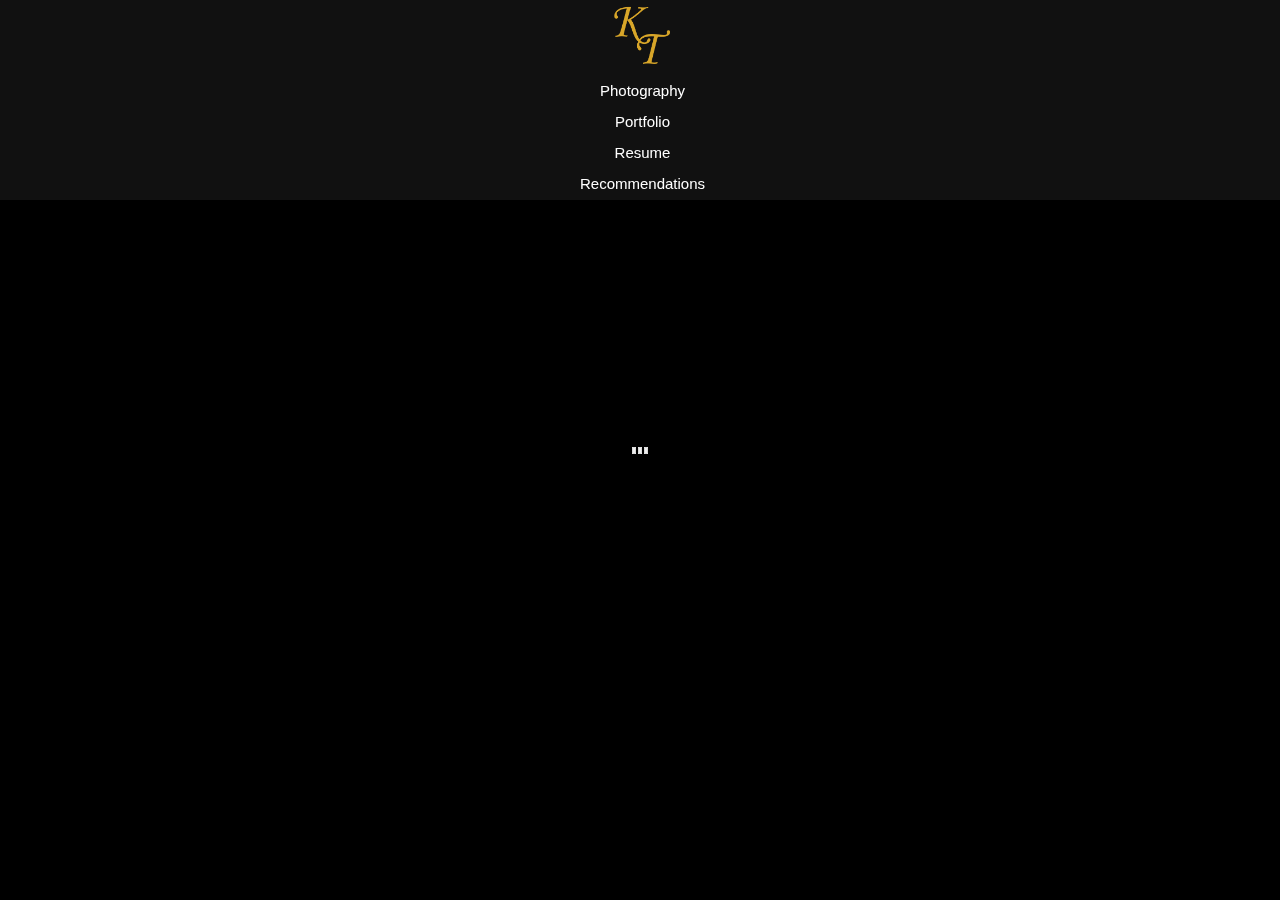
==== index.html @ 70810374 "worked on header in mobile view" ====
<!DOCTYPE html>
<!--[if lt IE 7]>      <html class="no-js lt-ie9 lt-ie8 lt-ie7"> <![endif]-->
<!--[if IE 7]>         <html class="no-js lt-ie9 lt-ie8"> <![endif]-->
<!--[if IE 8]>         <html class="no-js lt-ie9"> <![endif]-->
<!--[if gt IE 8]><!--> 
<html class="no-js"> <!--<![endif]-->
  <head>
    <meta charset="utf-8">
    <meta http-equiv="X-UA-Compatible" content="IE=edge,chrome=1">
    <title>Katherine Trammell - Web Design</title>
    <meta name="description" content="">
    <meta name="viewport" content="width=device-width, initial-scale=1.0, maximum-scale=1.0" />

    <link rel="stylesheet" href="css/reset.css">
    <link rel="stylesheet" href="//maxcdn.bootstrapcdn.com/font-awesome/4.3.0/css/font-awesome.min.css">
    <link rel="stylesheet" href="css/main.css">
    <script src="js/vendor/modernizr-2.7.1.min.js"></script>
    <style type="text/css">
    body {
    font-family: 'Open Sans', sans-serif;
    }
    </style>
  </head>
  <body class="loading">
    <!--[if lt IE 7]>
        <p class="chromeframe">You are using an <strong>outdated</strong> browser. Please <a href="http://browsehappy.com/">upgrade your browser</a> or <a href="http://www.google.com/chromeframe/?redirect=true">activate Google Chrome Frame</a> to improve your experience.</p>
    <![endif]-->
        
<!--     <div id="preload">
      <img src="img/rencen-reduced.jpg">
      <img src="img/rencen.jpg">
      <img src="img/fall.jpg">
      <img src="img/fall-reduced.jpg">
      <img src="img/tiy2.jpg">
      <img src="img/sunset2.jpg">
      <img src="img/sunset-reduced.jpg">
    </div> -->
        
    <header id="fixedElement">
      <div class="logo">
        <div class="logoImg">
        </div>
      </div>
      <nav>
        <ul class="nav-bar">
          <li><a href="#photography">Photography</a></li>
          <li><a href="#portfolio">Portfolio</a></li>
          <li><a href="#resume">Resume</a></li>
          <li><a href="#recommendations">Recommendations</a></li>
        </ul>
      </nav>
    </header>

    <section class="spacer"></section>

    <main>
      <section id="tiy" class="homeSlide">
        <div class="wrapper">
          <div class="hsContainer headshot">
<!--             <div class="headshotImg"
              data-100-top="opacity: 1"
              data-top="opacity: 0"
            > -->
            </div>
            <div class="hsContent"
              data-60-top="opacity: 1"
              data-top="opacity: 0">
              <h2>
                  Slide 1
              </h2>
            </div>
          </div>
        </div>
      </section>

      <section id="infoSlide-1" class="homeSlide">
        <div class="wrapper">
          <div class="hsContainer">
            <div class="hsContent">
              <h2>Info Slide 1</h2>
            </div>
          </div>
        </div>
      </section>
        
      <section id="slide-2" class="homeSlide">
        <div class="wrapper">
          <div class="hsContainer">
            <div class="hsContent">
              <h2>Slide 2</h2>
            </div>
          </div>
        </div>
      </section>

      <section id="infoSlide-2" class="homeSlide">
        <div class="wrapper">
          <div class="hsContainer">
            <div class="hsContent">
              <h2>Info Slide 2</h2>
            </div>
          </div>
        </div>
      </section>
        
      <section id="slide-3" class="homeSlide">
        <div class="wrapper">
          <div class="hsContainer">
            <div class="hsContent">
              <h2>Slide 3</h2>
            </div>
          </div>
        </div>
      </section>

      <section id="infoSlide-3" class="homeSlide">
        <div class="wrapper">
          <div class="hsContainer">
            <div class="hsContent">
              <h2>Info Slide 3</h2>
            </div>
          </div>
        </div>
      </section>
      
      <section id="slide-4" class="homeSlide">
        <div class="wrapper">
          <div class="hsContainer">
            <div class="hsContent">
              <h2>Contact Me</h2>
              <ul>
                <li><i class="fa fa-linkedin"></i> Ktrammell</li>
                <li><i class="fa fa-github"></i> Ktrammell95</li>
                <li><i class="fa fa-twitter"></i> Ktrammell95</li>
                <li><i class="fa fa-medium"></i> Ktrammell95</li>
                <li><i class="fa fa-envelope-o"></i> Ktrammell@gmail.com</li>
                <li><i class="fa fa-phone"></i> (727) 888-4081</li>
              </ul>
            </div>
          </div>
        </div>
      </section>
        
    </main>

    <script src="//ajax.googleapis.com/ajax/libs/jquery/1.9.1/jquery.min.js"></script>
    <script>window.jQuery || document.write('<script src="js/vendor/jquery-1.9.1.min.js"><\/script>')</script>
    <script src="js/imagesloaded.js"></script>
    <script src="js/skrollr.js"></script>
    <script src="js/main.js"></script>

  </body>
</html>
---- css/main.css ----
/*font-family: 'Raleway', sans-serif;
*/
/* ==========================================================================
   Base styles: opinionated defaults
   ========================================================================== */

html,
button,
input,
select,
textarea {
    color: #222;
}

body {
    font-size: 1em;
    line-height: 1.4;
    font-family: 'Raleway', sans-serif;
}

/*
 * Remove text-shadow in selection highlight: h5bp.com/i
 * These selection rule sets have to be separate.
 * Customize the background color to match your design.
 */

::-moz-selection {
  background: #b3d4fc;
  text-shadow: none;
}

::selection {
  background: #b3d4fc;
  text-shadow: none;
}

/*
 * A better looking default horizontal rule
 */

hr {
  display: block;
  height: 1px;
  border: 0;
  border-top: 1px solid #ccc;
  margin: 1em 0;
  padding: 0;
}

/*
 * Remove the gap between images and the bottom of their containers: h5bp.com/i/440
 */

img {
  vertical-align: middle;
}

/*
 * Remove default fieldset styles.
 */

fieldset {
  border: 0;
  margin: 0;
  padding: 0;
}

/*
 * Allow only vertical resizing of textareas.
 */

textarea {
  resize: vertical;
}

/* ==========================================================================
   Chrome Frame prompt
   ========================================================================== */

.chromeframe {
  margin: 0.2em 0;
  background: #ccc;
  color: #000;
  padding: 0.2em 0;
}

/* ==========================================================================
   Parallax Scroll
   ========================================================================== */
body, html {
  height: 100%;
  min-height: 100%;
  background-color: #000000;
}
body {
  font-size: 0.75em;
}
.no-js {
  padding-top: 106px;
}
h2 {
  margin-top: 0;
}

.loading {
  background: url('../img/ico_loading.gif') no-repeat center center;
}
section {
  min-width: 320px;
  height:100%;
  opacity: 0;
}
ul{
  padding: 0;
}

a{
  color: #FFF;
  text-decoration: none;
}

.loaded section,
.no-js section {
  opacity: 1;
  -webkit-transition: opacity 300ms ease-out;
  -moz-transition: opacity 300ms ease-out;
  transition: opacity 300ms ease-out;
}
main {
  overflow-x: hidden;
}
#preload {
  width: 1px;
  height: 1px;
  overflow: hidden;
  position: absolute;
  top: 0;
  left: 0;
}
.wrapper {
  background-position: center center;
  background-repeat: no-repeat;
  background-attachment: fixed;
  background-size: cover;
  height: 100%;
  width: 100%;
}

.hsContainer {
  width: 100%;
  height: 100%;
  overflow: hidden;
  position: relative;
}

.hsContent {
  max-width: 90%;
  position: absolute;
  left: 5%;
  top: 50%;
}
  .hsContent h2  {
    color: #fff8de;
    background-color: rgba(0,0,0,0.5);
    padding: 10px 5px;
    font-size: 35px;
    line-height: 38px;
    margin-bottom: 12px;
  }
  .hsContent p {
    width: 100%;
    color: #b2b2b2;
  }
  .hsContent a {
    color: #b2b2b2;
    text-decoration: none;
  }

.fa {
  font-size: 36px;
}

/* ========================== Header =========================== */

header {
  width: 100%;
  height: 200px;
}

#fixedElement {
  position: fixed;
  top: 0;
  left: 0;
  width: 100%;
  text-align: center;
  background-color: rgba(34,34,34,0.5);
  color: rgba(255,255,255, 1);
  z-index: 3;
}

#fixedElement ul li {
  padding: 5px 0 5px 5px;
  font-size: 1.25em;
}

.logo {
  width: 100%;
}

.logoImg {
    width: 100%;
    height: 75px;
}

.logo .logoImg { 
  background: url('../img/KT.png') no-repeat;
  background-position: center center;
  background-size: 60px auto;
}

ul.nav-bar li:hover { 
  background: rgba(7, 209, 209, .5);  
}

ul.nav-bar li:hover ul { 
  display: block;  
}

.spacer {
  height: 200px;
  width: 100%;
}
/* ========================== Slide 1 =========================== */

#tiy .wrapper {
  background-image:url('../img/tiy-reduced.jpg');
  /*background: tan;*/
}

#tiy .hsContent {
  background: rgba(34,34,34,0.8);
  left: 3%;
  top: 35%;
}
#tiy h2 {
  background: none;
  padding-left: 0;
  padding-right: 0;
  font-size: 2em;
}

/* ========================== Info Slide 1 =========================== */

#infoSlide-1 .wrapper {
  background-color: rgba(34,34,34,0.5);
}
#infoSlide-1 .hsContent {
  bottom: 200px;
  top: auto;
  
}

/* ========================== Slide 2 =========================== */
#slide-2 .wrapper {
  background-image:url('../img/sunset-reduced.jpg');
  /*background: red;*/
}
#slide-2 .hsContent {
  /*margin-left: -450px;*/
  bottom: 200px;
  top: auto;
}
#slide-2 h2 {
  background: none;
  padding-left: 0;
  padding-right: 0;
}
/* ========================== Info Slide 2 =========================== */

#infoSlide-2 .wrapper {
  background-color: rgba(34,34,34,0.5);
}
#infoSlide-2 .hsContent {
  bottom: 200px;
  top: auto;
}

/* ========================== Slide 3 =========================== */
#slide-3 .wrapper {
  background-image:url('../img/fall-reduced.jpg');
  /*background: lightblue;*/
}
#slide-3 .hsContent {
  /*margin-left: -239px;*/
}
#slide-3 h2 {
  background: none;
  padding-left: 0;
  padding-right: 0;
}
/* ========================== Info Slide 3 =========================== */

#infoSlide-3 .wrapper {
  background-color: rgba(34,34,34,0.5);
}
#infoSlide-3 .hsContent {
  bottom: 200px;
  top: auto;
}

/* ========================== Slide 4 =========================== */
#slide-4 .wrapper {
  background-image:url('../img/rencen-reduced.jpg');
  /*background: pink;*/
}
#slide-4 .hsContent {
  /*margin-left: -450px;*/
  background: grey;
  /*left: 10%;*/
}

#slide-4 h2 {
  background: none;
  padding-left: 0;
  padding-right: 0;
}

#slide-4 ul li {
  padding-left: 0;
  padding-right: 0;
  list-style: none;
  color: #fff8de;
}

/* ==========================================================================
   Helper classes
   ========================================================================== */

/*
 * Image replacement
 */

.ir {
  background-color: transparent;
  border: 0;
  overflow: hidden;
  /* IE 6/7 fallback */
  *text-indent: -9999px;
}

.ir:before {
  content: "";
  display: block;
  width: 0;
  height: 150%;
}

/*
 * Hide from both screenreaders and browsers: h5bp.com/u
 */

.hidden {
  display: none !important;
  visibility: hidden;
}

/*
 * Hide only visually, but have it available for screenreaders: h5bp.com/v
 */

.visuallyhidden {
  border: 0;
  clip: rect(0 0 0 0);
  height: 1px;
  margin: -1px;
  overflow: hidden;
  padding: 0;
  position: absolute;
  width: 1px;
}

/*
 * Extends the .visuallyhidden class to allow the element to be focusable
 * when navigated to via the keyboard: h5bp.com/p
 */

.visuallyhidden.focusable:active,
.visuallyhidden.focusable:focus {
  clip: auto;
  height: auto;
  margin: 0;
  overflow: visible;
  position: static;
  width: auto;
}

/*
 * Hide visually and from screenreaders, but maintain layout
 */

.invisible {
  visibility: hidden;
}

/*
 * Clearfix: contain floats
 *
 * For modern browsers
 * 1. The space content is one way to avoid an Opera bug when the
 *    `contenteditable` attribute is included anywhere else in the document.
 *    Otherwise it causes space to appear at the top and bottom of elements
 *    that receive the `clearfix` class.
 * 2. The use of `table` rather than `block` is only necessary if using
 *    `:before` to contain the top-margins of child elements.
 */

.clearfix:before,
.clearfix:after {
  content: " "; /* 1 */
  display: table; /* 2 */
}

.clearfix:after {
    clear: both;
}

/*
 * For IE 6/7 only
 * Include this rule to trigger hasLayout and contain floats.
 */

.clearfix {
  *zoom: 1;
}



/* ========================== Header =========================== */



@media only screen and (min-width: 790px) {
    
  #detroit .wrapper {
  background-image:url('../img/rencen.jpg')
  }
  #slide-2 .wrapper {
  background-image:url('../img/fall.jpg')
  }
  #slide-4 .wrapper {
  background-image:url('../img/sunset2.jpg')
  }
}

@media print,
       (-o-min-device-pixel-ratio: 5/4),
       (-webkit-min-device-pixel-ratio: 1.25),
       (min-resolution: 120dpi) {
    /* Style adjustments for high resolution devices */
}

/* ==========================================================================
   Print styles.
   Inlined to avoid required HTTP connection: h5bp.com/r
   ========================================================================== */

@media print {
    * {
        background: transparent !important;
        color: #000 !important; /* Black prints faster: h5bp.com/s */
        box-shadow: none !important;
        text-shadow: none !important;
    }

    a,
    a:visited {
        text-decoration: underline;
    }

    a[href]:after {
        content: " (" attr(href) ")";
    }

    abbr[title]:after {
        content: " (" attr(title) ")";
    }

    /*
     * Don't show links for images, or javascript/internal links
     */

    .ir a:after,
    a[href^="javascript:"]:after,
    a[href^="#"]:after {
        content: "";
    }

    pre,
    blockquote {
        border: 1px solid #999;
        page-break-inside: avoid;
    }

    thead {
        display: table-header-group; /* h5bp.com/t */
    }

    tr,
    img {
        page-break-inside: avoid;
    }

    img {
        max-width: 100% !important;
    }

    @page {
        margin: 0.5cm;
    }

    p,
    h2,
    h3 {
        orphans: 3;
        widows: 3;
    }

    h2,
    h3 {
        page-break-after: avoid;
    }
}
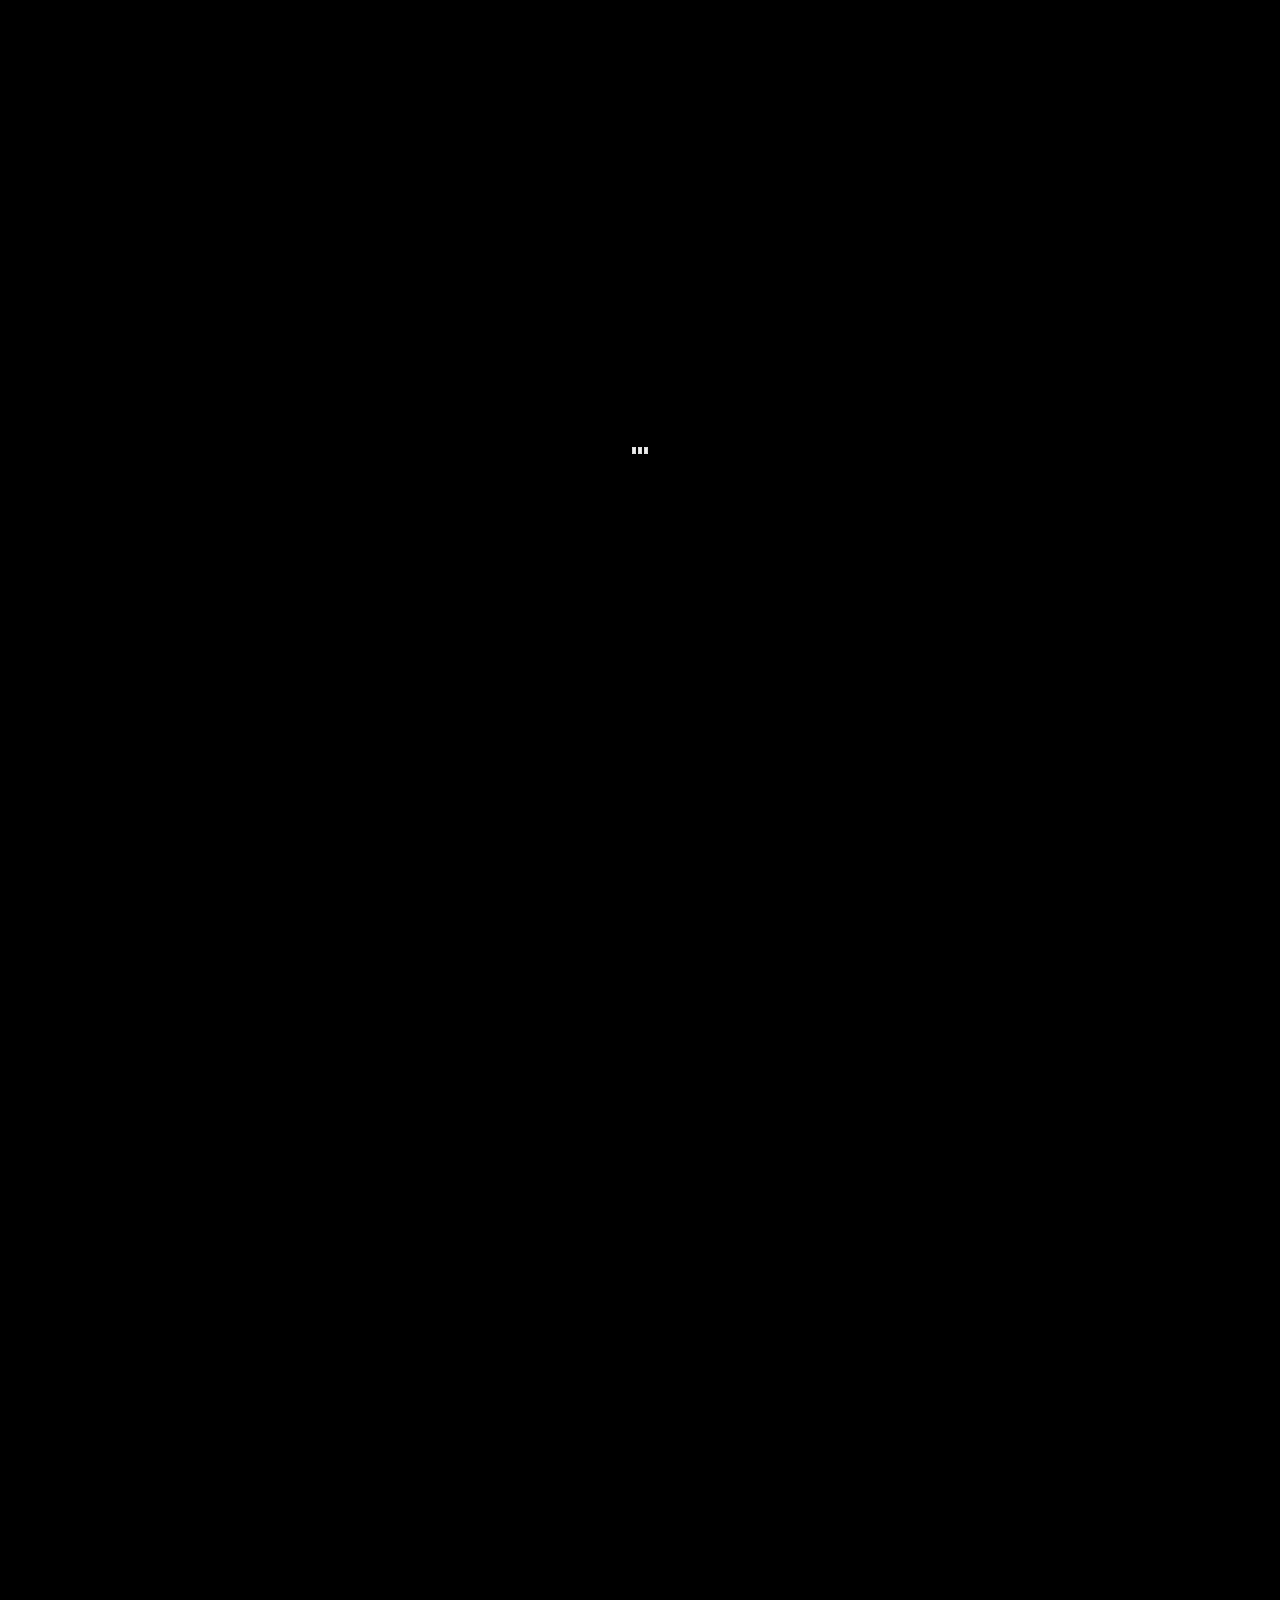
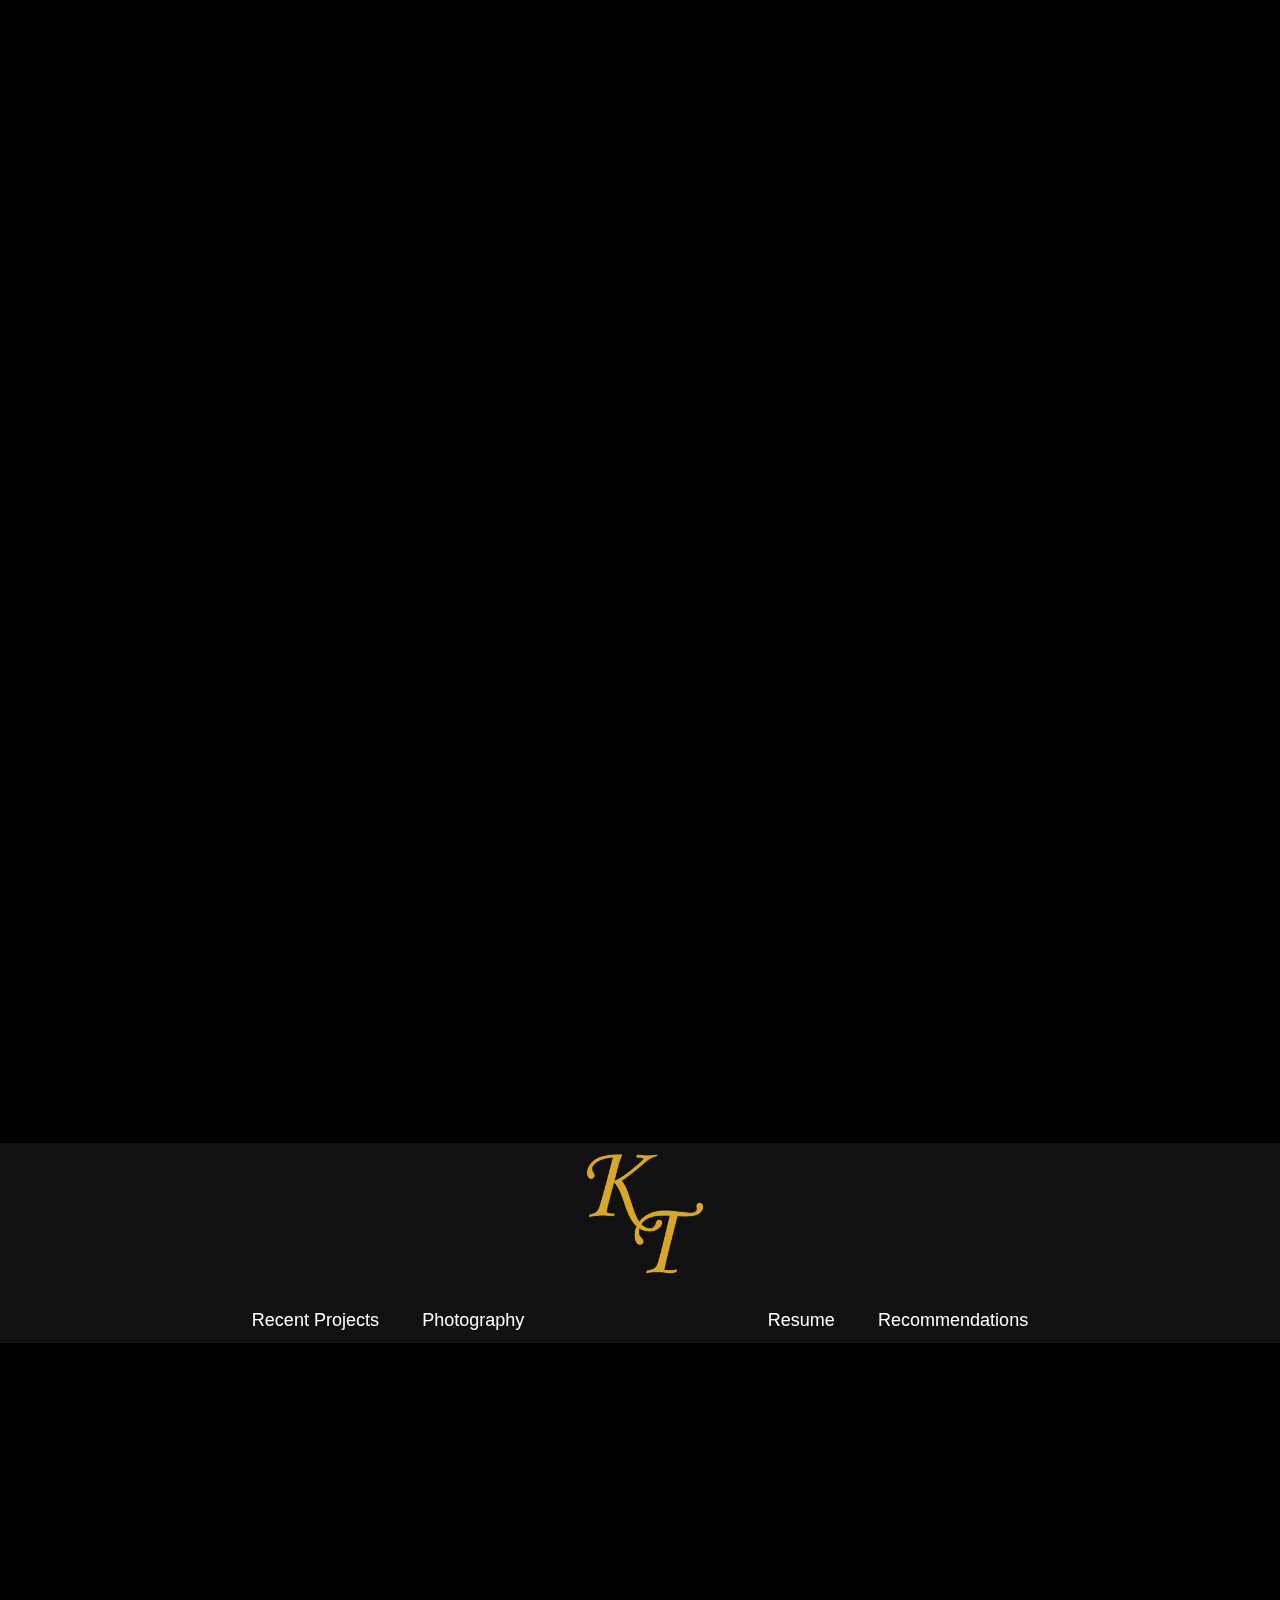
==== commit aa4059a3: "working on mobile view and portfolio section" ====
--- a/index.html
+++ b/index.html
@@ -43,10 +43,10 @@
       </div>
       <nav>
         <ul class="nav-bar">
-          <li><a href="#photography">Photography</a></li>
-          <li><a href="#portfolio">Portfolio</a></li>
-          <li><a href="#resume">Resume</a></li>
-          <li><a href="#recommendations">Recommendations</a></li>
+          <li><a href="#projects" class="link1">Recent Projects</a></li>
+          <li><a href="#photography" class="link2">Photography</a></li>
+          <li><a href="#resume" class="link3">Resume</a></li>
+          <li><a href="#recommendations" class="link4">Recommendations</a></li>
         </ul>
       </nav>
     </header>
@@ -55,21 +55,66 @@
 
     <main>
       <section id="tiy" class="homeSlide">
+        <a name="projects"></a>
+        <h2>
+            Recent Projects
+        </h2>
         <div class="wrapper">
-          <div class="hsContainer headshot">
-<!--             <div class="headshotImg"
-              data-100-top="opacity: 1"
-              data-top="opacity: 0"
-            > -->
-            </div>
-            <div class="hsContent"
-              data-60-top="opacity: 1"
-              data-top="opacity: 0">
-              <h2>
-                  Slide 1
-              </h2>
-            </div>
-          </div>
+          <article class="project">
+            <h3>
+              <a href="http://tiy-final-app.herokuapp.com/">Brewery Bee</a>
+            </h3>
+            <img src="img/brewerybee.png" alt="Brewery Bee" />
+            <p>Brewery Bee was my final project at The Iron Yard. The idea behind Brewery Bee was to create an application that would help beer enthusiasts to find information on the beers they never knew existed, would love to try, and the beers they already love.</p>
+            <p>HTML · LESS · Javascript · Backbone · React · Firebase · BreweryDB API</p>
+            <a href="http://ktrammell95.github.io/GitHub-Assignment/">Demo Day Presentation</a>
+          </article>
+
+          <article class="project">
+            <h3>
+              <a href="http://ktrammell95.github.io/GitHub-Assignment/">Github</a>
+            </h3>
+            <img src="img/github.png" alt="Github" />
+            <p>This is an example from one of the homework assignments from The Iron Yard. In this assignment, we were asked to recreate the Github repository page.</p>
+            <p>HTML · LESS · Javascript · Handlebars · Github API</p>
+          </article>
+
+          <article class="project">
+            <h3>
+              <a href="http://ktrammell95.github.io/tiy-assignment-4/">Surf & Paddle</a>
+            </h3>
+            <img src="img/surfpaddle.png" alt="Surf&Paddle" />
+            <p>This is an example from one of the homework assignments from The Iron Yard. In this assignment, we were tasked with creating an HTML page simply from an image file.</p>
+            <a href="http://ktrammell95.github.io/GitHub-Assignment/">View the original document</a>
+            <p>HTML · LESS</p>
+          </article>
+          <article class="project">
+            <h3>
+              <a href="http://ktrammell95.github.io/tiy-assignment-4/">Etsy</a>
+            </h3>
+            <img src="img/etsy.png" alt="Etsy" />
+            <p>This is an example from one of the homework assignments from The Iron Yard. In this assignment, we were asked to recreate the Etsy search results page with a working search box.</p>
+            <a href="http://ktrammell95.github.io/tiy-assignment-10/">View the original document</a>
+            <p>HTML · LESS · Javascript · Underscore · Etsy API</p>
+          </article>
+          <article class="project">
+            <h3>
+              <a href="http://ktrammell95.github.io/tiy-assignment-16/">Sliders</a>
+            </h3>
+            <img src="img/slider.png" alt="Sliders" />
+            <p>This is an example from one of the homework assignments from The Iron Yard. In this assignment, we were asked to build an accordion style display using JSON data loaded from an Ajax request.</p>
+            <a href="http://ktrammell95.github.io/tiy-assignment-10/">View the original document</a>
+            <p>HTML · LESS · Javscript · AJAX · JSON</p>
+          </article>
+          <article class="project">
+            <h3>
+              <a href="http://ktrammell95.github.io/tiy-assignment-14/">Photo Album</a>
+            </h3>
+            <img src="img/photoalbum.png" alt="Photo album" />
+            <p>This is an example from one of the homework assignments from The Iron Yard. In this assignment, we were asked to create a photo gallery application which would allow the user to view their albums, as well as the individual photos contained within, as a single page application (SPA).</p>
+            <a href="http://ktrammell95.github.io/tiy-assignment-14/">View the original document</a>
+            <p>HTML · LESS · Javscript · AJAX · JSON</p>
+          </article>
         </div>
       </section>
 
--- a/css/main.css
+++ b/css/main.css
@@ -100,6 +100,13 @@
 }
 h2 {
   margin-top: 0;
+}
+h3 {
+  font-family: 'Quicksand', sans-serif;
+  font-size: 1.4em;
+  font-weight: 700;
+  margin: 0 0 0.3em 0;
+  text-align: center;
 }
 
 .loading {
@@ -198,10 +205,37 @@
   z-index: 3;
 }
 
+#fixedElement nav {}
+  @media only screen and (min-width : 768px) {
+/*    #fixedElement {
+      background-color: pink;
+    }*/
+
+    #fixedElement nav {
+      margin-top: 15px;
+    }
+  }
+
 #fixedElement ul li {
   padding: 5px 0 5px 5px;
   font-size: 1.25em;
 }
+
+  @media only screen and (min-width : 768px) {
+
+    #fixedElement ul li {
+      display: inline;
+      padding: 0 20px 0 20px;
+      font-size: 1.5em;
+    }
+
+    #fixedElement .link2{
+      padding-right: 100px;
+    }
+    #fixedElement .link3{
+      padding-left: 100px;
+    }
+  }
 
 .logo {
   width: 100%;
@@ -218,6 +252,19 @@
   background-size: 60px auto;
 }
 
+  @media only screen and (min-width : 768px) {
+    .logoImg {
+      width: 100%;
+      height: 150px;
+    }
+    .logo .logoImg { 
+      /*background: url('../img/KTlogo-nobee.png') no-repeat;*/
+      background-position: center center;
+      background-size: 125px auto;
+    }
+
+  }
+
 ul.nav-bar li:hover { 
   background: rgba(7, 209, 209, .5);  
 }
@@ -232,22 +279,78 @@
 }
 /* ========================== Slide 1 =========================== */
 
+#tiy {
+  margin-top: 10px ;
+}
 #tiy .wrapper {
   background-image:url('../img/tiy-reduced.jpg');
-  /*background: tan;*/
-}
-
-#tiy .hsContent {
-  background: rgba(34,34,34,0.8);
-  left: 3%;
-  top: 35%;
-}
-#tiy h2 {
-  background: none;
-  padding-left: 0;
-  padding-right: 0;
-  font-size: 2em;
-}
+}
+
+#tiy article.h3 {
+  text-shadow: 1px 1px 2px #009D92;
+  /*background: black;*/
+}
+
+#tiy article.project {
+  float: none;
+  margin: 5px auto;
+  padding: 2%;
+  width: 80%
+}
+
+#tiy article:hover {
+  opacity: 1;
+}
+
+#tiy article:nth-child(4n) {
+  clear: both;
+}
+  @media only screen and (min-width : 480px) {
+    #tiy article:nth-child(n) {
+      clear: both;
+    }
+  }
+
+
+#tiy article img {
+  border-radius: 50%;
+  box-shadow: 0px 0px 5px #000;
+  display: block;
+  margin: 1em auto;
+  width: 100%;
+}
+#tiy article img:hover {
+  -webkit-transform: rotate(-5deg);
+  -moz-transform: rotate(-5deg);
+  transform: rotate(-5deg);
+
+  -webkit-transform-origin: 50% 0;
+  -moz-transform-origin: 50% 0;
+  transform-origin: 50% 0;
+}
+  @media only screen and (min-width : 480px) {
+    #tiy article.project {
+      background-color: white;
+      float: left;
+      min-height: 250px;
+      margin: 1%;
+      opacity: 0.8;
+      padding: 2%;
+      width: 43%;
+    }
+  }
+  @media only screen and (min-width : 768px) {
+    #tiy article.project {
+      background-color: white;
+      float: left;
+      min-height: 250px;
+      margin: 1%;
+      opacity: 0.8;
+      padding: 2%;
+      width: 27.33%;
+    }
+  }
+
 
 /* ========================== Info Slide 1 =========================== */
 
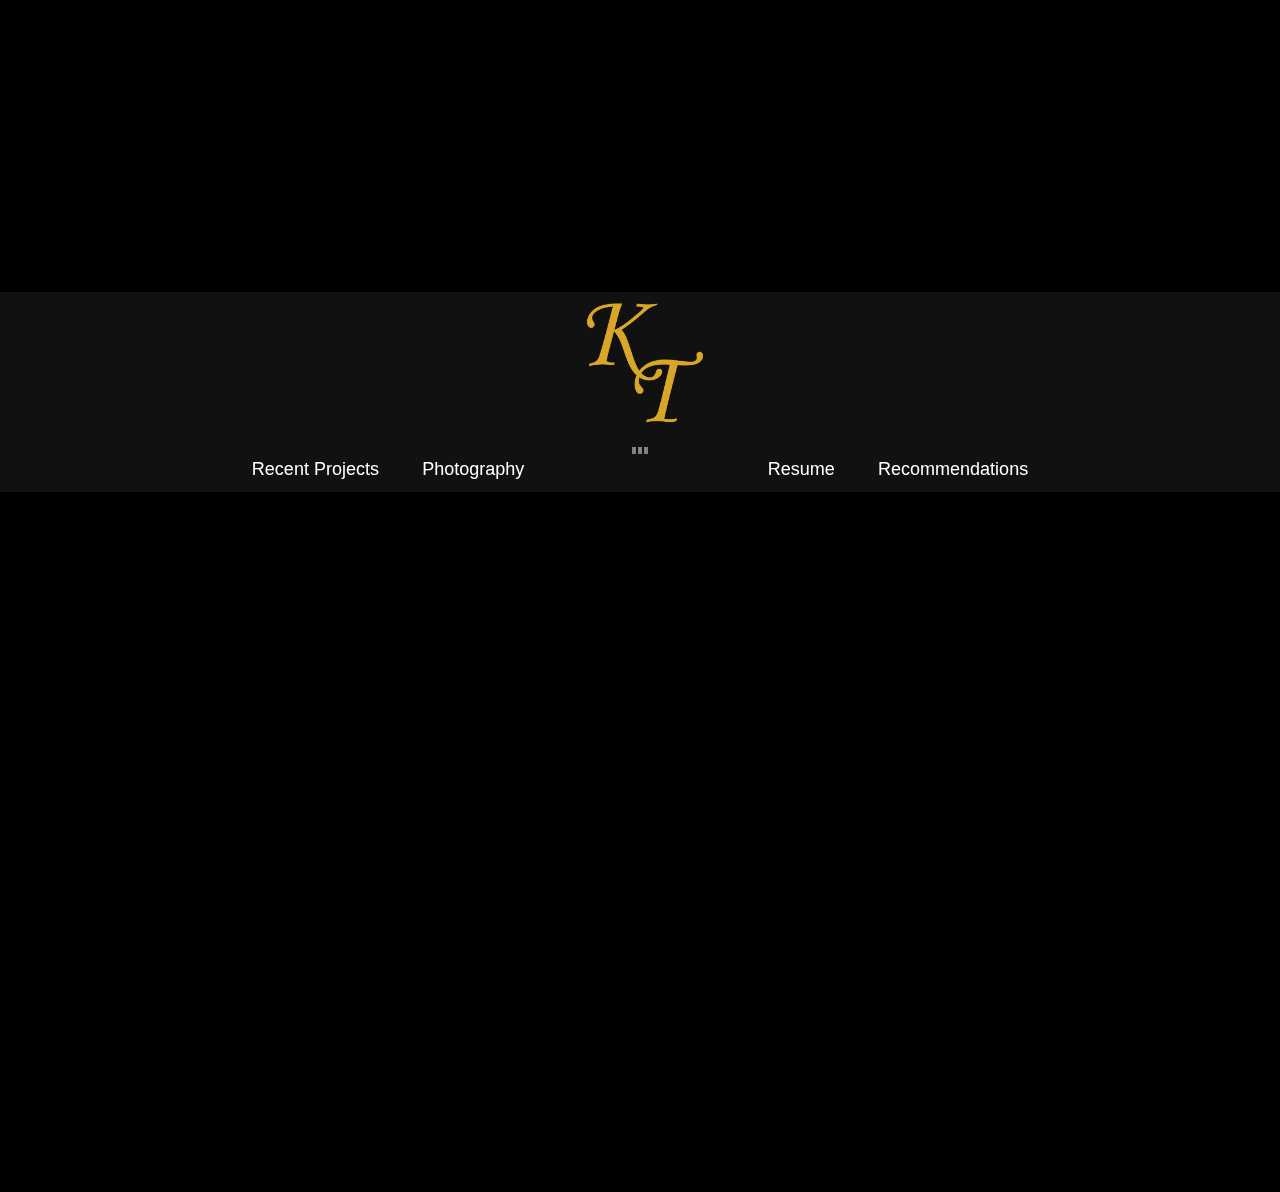
==== commit 0ef39857: "working on mobile view for projects" ====
--- a/index.html
+++ b/index.html
@@ -65,9 +65,9 @@
               <a href="http://tiy-final-app.herokuapp.com/">Brewery Bee</a>
             </h3>
             <img src="img/brewerybee.png" alt="Brewery Bee" />
-            <p>Brewery Bee was my final project at The Iron Yard. The idea behind Brewery Bee was to create an application that would help beer enthusiasts to find information on the beers they never knew existed, would love to try, and the beers they already love.</p>
+<!--             <p>Brewery Bee was my final project at The Iron Yard. The idea behind Brewery Bee was to create an application that would help beer enthusiasts to find information on the beers they never knew existed, would love to try, and the beers they already love.</p>
             <p>HTML · LESS · Javascript · Backbone · React · Firebase · BreweryDB API</p>
-            <a href="http://ktrammell95.github.io/GitHub-Assignment/">Demo Day Presentation</a>
+            <a href="http://ktrammell95.github.io/GitHub-Assignment/">Demo Day Presentation</a> -->
           </article>
 
           <article class="project">
@@ -75,8 +75,8 @@
               <a href="http://ktrammell95.github.io/GitHub-Assignment/">Github</a>
             </h3>
             <img src="img/github.png" alt="Github" />
-            <p>This is an example from one of the homework assignments from The Iron Yard. In this assignment, we were asked to recreate the Github repository page.</p>
-            <p>HTML · LESS · Javascript · Handlebars · Github API</p>
+        <!--     <p>This is an example from one of the homework assignments from The Iron Yard. In this assignment, we were asked to recreate the Github repository page.</p>
+            <p>HTML · LESS · Javascript · Handlebars · Github API</p> -->
           </article>
 
           <article class="project">
@@ -84,36 +84,36 @@
               <a href="http://ktrammell95.github.io/tiy-assignment-4/">Surf & Paddle</a>
             </h3>
             <img src="img/surfpaddle.png" alt="Surf&Paddle" />
-            <p>This is an example from one of the homework assignments from The Iron Yard. In this assignment, we were tasked with creating an HTML page simply from an image file.</p>
+            <!-- <p>This is an example from one of the homework assignments from The Iron Yard. In this assignment, we were tasked with creating an HTML page simply from an image file.</p>
             <a href="http://ktrammell95.github.io/GitHub-Assignment/">View the original document</a>
-            <p>HTML · LESS</p>
+            <p>HTML · LESS</p> -->
           </article>
           <article class="project">
             <h3>
               <a href="http://ktrammell95.github.io/tiy-assignment-4/">Etsy</a>
             </h3>
             <img src="img/etsy.png" alt="Etsy" />
-            <p>This is an example from one of the homework assignments from The Iron Yard. In this assignment, we were asked to recreate the Etsy search results page with a working search box.</p>
+          <!--   <p>This is an example from one of the homework assignments from The Iron Yard. In this assignment, we were asked to recreate the Etsy search results page with a working search box.</p>
             <a href="http://ktrammell95.github.io/tiy-assignment-10/">View the original document</a>
-            <p>HTML · LESS · Javascript · Underscore · Etsy API</p>
+            <p>HTML · LESS · Javascript · Underscore · Etsy API</p> -->
           </article>
           <article class="project">
             <h3>
               <a href="http://ktrammell95.github.io/tiy-assignment-16/">Sliders</a>
             </h3>
             <img src="img/slider.png" alt="Sliders" />
-            <p>This is an example from one of the homework assignments from The Iron Yard. In this assignment, we were asked to build an accordion style display using JSON data loaded from an Ajax request.</p>
+            <!-- <p>This is an example from one of the homework assignments from The Iron Yard. In this assignment, we were asked to build an accordion style display using JSON data loaded from an Ajax request.</p>
             <a href="http://ktrammell95.github.io/tiy-assignment-10/">View the original document</a>
-            <p>HTML · LESS · Javscript · AJAX · JSON</p>
+            <p>HTML · LESS · Javscript · AJAX · JSON</p> -->
           </article>
           <article class="project">
             <h3>
               <a href="http://ktrammell95.github.io/tiy-assignment-14/">Photo Album</a>
             </h3>
             <img src="img/photoalbum.png" alt="Photo album" />
-            <p>This is an example from one of the homework assignments from The Iron Yard. In this assignment, we were asked to create a photo gallery application which would allow the user to view their albums, as well as the individual photos contained within, as a single page application (SPA).</p>
+            <!-- <p>This is an example from one of the homework assignments from The Iron Yard. In this assignment, we were asked to create a photo gallery application which would allow the user to view their albums, as well as the individual photos contained within, as a single page application (SPA).</p>
             <a href="http://ktrammell95.github.io/tiy-assignment-14/">View the original document</a>
-            <p>HTML · LESS · Javscript · AJAX · JSON</p>
+            <p>HTML · LESS · Javscript · AJAX · JSON</p> -->
           </article>
         </div>
       </section>
--- a/css/main.css
+++ b/css/main.css
@@ -278,39 +278,47 @@
   width: 100%;
 }
 /* ========================== Slide 1 =========================== */
+main { }
 
 #tiy {
   margin-top: 10px ;
 }
+
+#tiy h2 {
+  background: grey;
+  font-size: 2em;
+}
+
 #tiy .wrapper {
   background-image:url('../img/tiy-reduced.jpg');
 }
 
 #tiy article.h3 {
   text-shadow: 1px 1px 2px #009D92;
-  /*background: black;*/
+  background: red;
 }
 
 #tiy article.project {
-  float: none;
+  float: left;
   margin: 5px auto;
-  padding: 2%;
-  width: 80%
-}
+  padding: 0 2%;
+  width: 45%
+}
+  @media only screen and (min-width : 480px) {
+    #tiy article.project {
+      /*background-color: white;*/
+      float: left;
+      min-height: 220px;
+      margin: 1%;
+      opacity: 0.8;
+      padding: 2% 5%;
+      width: 35%;
+    }
+  }
 
 #tiy article:hover {
   opacity: 1;
 }
-
-#tiy article:nth-child(4n) {
-  clear: both;
-}
-  @media only screen and (min-width : 480px) {
-    #tiy article:nth-child(n) {
-      clear: both;
-    }
-  }
-
 
 #tiy article img {
   border-radius: 50%;
@@ -319,26 +327,7 @@
   margin: 1em auto;
   width: 100%;
 }
-#tiy article img:hover {
-  -webkit-transform: rotate(-5deg);
-  -moz-transform: rotate(-5deg);
-  transform: rotate(-5deg);
-
-  -webkit-transform-origin: 50% 0;
-  -moz-transform-origin: 50% 0;
-  transform-origin: 50% 0;
-}
-  @media only screen and (min-width : 480px) {
-    #tiy article.project {
-      background-color: white;
-      float: left;
-      min-height: 250px;
-      margin: 1%;
-      opacity: 0.8;
-      padding: 2%;
-      width: 43%;
-    }
-  }
+
   @media only screen and (min-width : 768px) {
     #tiy article.project {
       background-color: white;
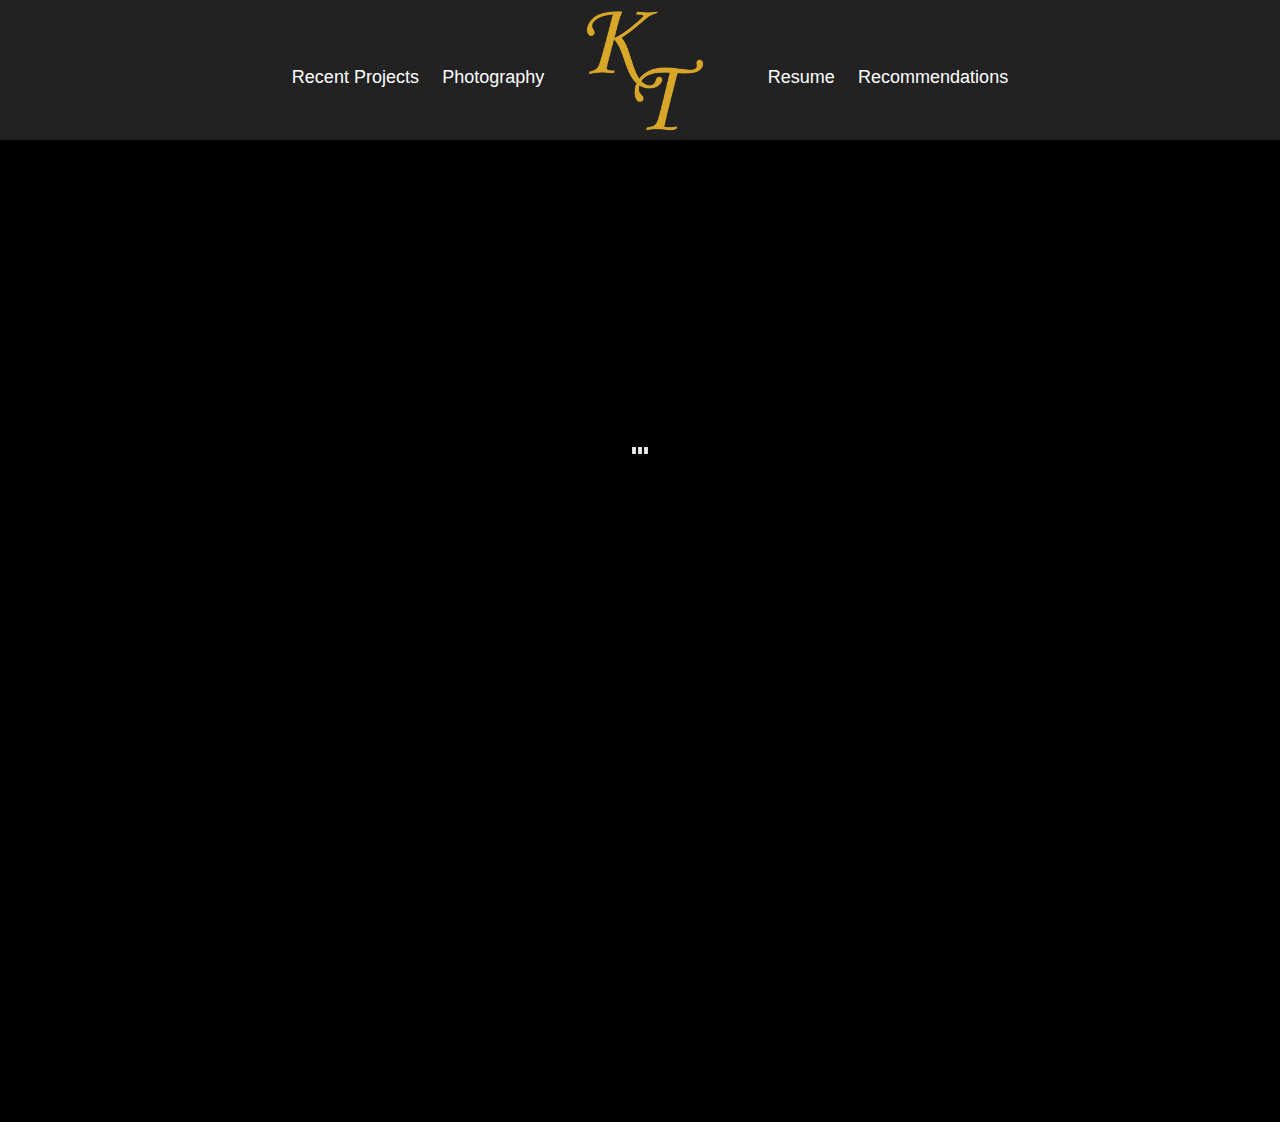
==== commit abfc3cd3: "made adjustments to header and tiy section for 788px width" ====
--- a/index.html
+++ b/index.html
@@ -64,7 +64,7 @@
             <h3>
               <a href="http://tiy-final-app.herokuapp.com/">Brewery Bee</a>
             </h3>
-            <img src="img/brewerybee.png" alt="Brewery Bee" />
+            <img src="img/projects/brewerybee.png" alt="Brewery Bee" />
 <!--             <p>Brewery Bee was my final project at The Iron Yard. The idea behind Brewery Bee was to create an application that would help beer enthusiasts to find information on the beers they never knew existed, would love to try, and the beers they already love.</p>
             <p>HTML · LESS · Javascript · Backbone · React · Firebase · BreweryDB API</p>
             <a href="http://ktrammell95.github.io/GitHub-Assignment/">Demo Day Presentation</a> -->
@@ -74,7 +74,7 @@
             <h3>
               <a href="http://ktrammell95.github.io/GitHub-Assignment/">Github</a>
             </h3>
-            <img src="img/github.png" alt="Github" />
+            <img src="img/projects/github.png" alt="Github" />
         <!--     <p>This is an example from one of the homework assignments from The Iron Yard. In this assignment, we were asked to recreate the Github repository page.</p>
             <p>HTML · LESS · Javascript · Handlebars · Github API</p> -->
           </article>
@@ -83,7 +83,7 @@
             <h3>
               <a href="http://ktrammell95.github.io/tiy-assignment-4/">Surf & Paddle</a>
             </h3>
-            <img src="img/surfpaddle.png" alt="Surf&Paddle" />
+            <img src="img/projects/surfpaddle.png" alt="Surf&Paddle" />
             <!-- <p>This is an example from one of the homework assignments from The Iron Yard. In this assignment, we were tasked with creating an HTML page simply from an image file.</p>
             <a href="http://ktrammell95.github.io/GitHub-Assignment/">View the original document</a>
             <p>HTML · LESS</p> -->
@@ -92,7 +92,7 @@
             <h3>
               <a href="http://ktrammell95.github.io/tiy-assignment-4/">Etsy</a>
             </h3>
-            <img src="img/etsy.png" alt="Etsy" />
+            <img src="img/projects/etsy.png" alt="Etsy" />
           <!--   <p>This is an example from one of the homework assignments from The Iron Yard. In this assignment, we were asked to recreate the Etsy search results page with a working search box.</p>
             <a href="http://ktrammell95.github.io/tiy-assignment-10/">View the original document</a>
             <p>HTML · LESS · Javascript · Underscore · Etsy API</p> -->
@@ -101,7 +101,7 @@
             <h3>
               <a href="http://ktrammell95.github.io/tiy-assignment-16/">Sliders</a>
             </h3>
-            <img src="img/slider.png" alt="Sliders" />
+            <img src="img/projects/slider.png" alt="Sliders" />
             <!-- <p>This is an example from one of the homework assignments from The Iron Yard. In this assignment, we were asked to build an accordion style display using JSON data loaded from an Ajax request.</p>
             <a href="http://ktrammell95.github.io/tiy-assignment-10/">View the original document</a>
             <p>HTML · LESS · Javscript · AJAX · JSON</p> -->
@@ -110,7 +110,7 @@
             <h3>
               <a href="http://ktrammell95.github.io/tiy-assignment-14/">Photo Album</a>
             </h3>
-            <img src="img/photoalbum.png" alt="Photo album" />
+            <img src="img/projects/photoalbum.png" alt="Photo album" />
             <!-- <p>This is an example from one of the homework assignments from The Iron Yard. In this assignment, we were asked to create a photo gallery application which would allow the user to view their albums, as well as the individual photos contained within, as a single page application (SPA).</p>
             <a href="http://ktrammell95.github.io/tiy-assignment-14/">View the original document</a>
             <p>HTML · LESS · Javscript · AJAX · JSON</p> -->
--- a/css/main.css
+++ b/css/main.css
@@ -117,6 +117,7 @@
   height:100%;
   opacity: 0;
 }
+
 ul{
   padding: 0;
 }
@@ -133,6 +134,7 @@
   -moz-transition: opacity 300ms ease-out;
   transition: opacity 300ms ease-out;
 }
+
 main {
   overflow-x: hidden;
 }
@@ -193,6 +195,11 @@
   width: 100%;
   height: 200px;
 }
+  @media only screen and (min-width : 768px) {
+    header {
+      height: 140px;
+    }
+  }
 
 #fixedElement {
   position: fixed;
@@ -200,10 +207,11 @@
   left: 0;
   width: 100%;
   text-align: center;
-  background-color: rgba(34,34,34,0.5);
+  background-color: rgba(34,34,34,1);
   color: rgba(255,255,255, 1);
   z-index: 3;
 }
+
 
 #fixedElement nav {}
   @media only screen and (min-width : 768px) {
@@ -212,7 +220,7 @@
     }*/
 
     #fixedElement nav {
-      margin-top: 15px;
+      margin-top: -85px;
     }
   }
 
@@ -225,7 +233,7 @@
 
     #fixedElement ul li {
       display: inline;
-      padding: 0 20px 0 20px;
+      padding: 0 0 0 20px;
       font-size: 1.5em;
     }
 
@@ -247,7 +255,7 @@
 }
 
 .logo .logoImg { 
-  background: url('../img/KT.png') no-repeat;
+  background: url('../img/logos/KT.png') no-repeat;
   background-position: center center;
   background-size: 60px auto;
 }
@@ -258,7 +266,7 @@
       height: 150px;
     }
     .logo .logoImg { 
-      /*background: url('../img/KTlogo-nobee.png') no-repeat;*/
+      /*background: url('../img/logos/KTlogo-nobee.png') no-repeat;*/
       background-position: center center;
       background-size: 125px auto;
     }
@@ -277,8 +285,14 @@
   height: 200px;
   width: 100%;
 }
+    @media only screen and (min-width : 768px) {
+      .spacer {
+        height: 130px;
+        width: 100%;
+      }
+    }
 /* ========================== Slide 1 =========================== */
-main { }
+
 
 #tiy {
   margin-top: 10px ;
@@ -290,8 +304,13 @@
 }
 
 #tiy .wrapper {
-  background-image:url('../img/tiy-reduced.jpg');
-}
+  background-image:url('../img/backgrounds/tiy-reduced.jpg');
+}
+  @media only screen and (min-width: 768px) { 
+    #tiy .wrapper {
+    background-image:url('../img/backgrounds/tiy2.jpg')
+    }
+  }
 
 #tiy article.h3 {
   text-shadow: 1px 1px 2px #009D92;
@@ -315,6 +334,17 @@
       width: 35%;
     }
   }
+  @media only screen and (min-width : 768px) {
+    #tiy article.project {
+      /*background-color: white;*/
+      float: left;
+      min-height: 250px;
+      margin: 1%;
+      opacity: 0.8;
+      padding: 2%;
+      width: 27.33%;
+    }
+  }
 
 #tiy article:hover {
   opacity: 1;
@@ -328,17 +358,6 @@
   width: 100%;
 }
 
-  @media only screen and (min-width : 768px) {
-    #tiy article.project {
-      background-color: white;
-      float: left;
-      min-height: 250px;
-      margin: 1%;
-      opacity: 0.8;
-      padding: 2%;
-      width: 27.33%;
-    }
-  }
 
 
 /* ========================== Info Slide 1 =========================== */
@@ -354,9 +373,15 @@
 
 /* ========================== Slide 2 =========================== */
 #slide-2 .wrapper {
-  background-image:url('../img/sunset-reduced.jpg');
+  background-image:url('/img/backgrounds/sunset-reduced.jpg');
   /*background: red;*/
 }
+  @media only screen and (min-width: 768px) {
+    #slide-2 .wrapper {
+    background-image:url('../img/backgrounds/sunset.jpg');
+    }
+  }
+
 #slide-2 .hsContent {
   /*margin-left: -450px;*/
   bottom: 200px;
@@ -379,9 +404,15 @@
 
 /* ========================== Slide 3 =========================== */
 #slide-3 .wrapper {
-  background-image:url('../img/fall-reduced.jpg');
+  background-image:url('../img/backgrounds/fall-reduced.jpg');
   /*background: lightblue;*/
 }
+  @media only screen and (min-width: 768px) {
+    #slide-2 .wrapper {
+    background-image:url('../img/backgrounds/fall.jpg');
+    }
+  }
+
 #slide-3 .hsContent {
   /*margin-left: -239px;*/
 }
@@ -402,9 +433,15 @@
 
 /* ========================== Slide 4 =========================== */
 #slide-4 .wrapper {
-  background-image:url('../img/rencen-reduced.jpg');
+  background-image:url('../img/backgrounds/rencen-reduced.jpg');
   /*background: pink;*/
 }
+  @media only screen and (min-width: 790px) {
+    #slide-4 .wrapper {
+    background-image:url('../img/backgrounds/rencen.jpg');
+    }
+  }
+
 #slide-4 .hsContent {
   /*margin-left: -450px;*/
   background: grey;
@@ -530,20 +567,6 @@
 /* ========================== Header =========================== */
 
 
-
-@media only screen and (min-width: 790px) {
-    
-  #detroit .wrapper {
-  background-image:url('../img/rencen.jpg')
-  }
-  #slide-2 .wrapper {
-  background-image:url('../img/fall.jpg')
-  }
-  #slide-4 .wrapper {
-  background-image:url('../img/sunset2.jpg')
-  }
-}
-
 @media print,
        (-o-min-device-pixel-ratio: 5/4),
        (-webkit-min-device-pixel-ratio: 1.25),
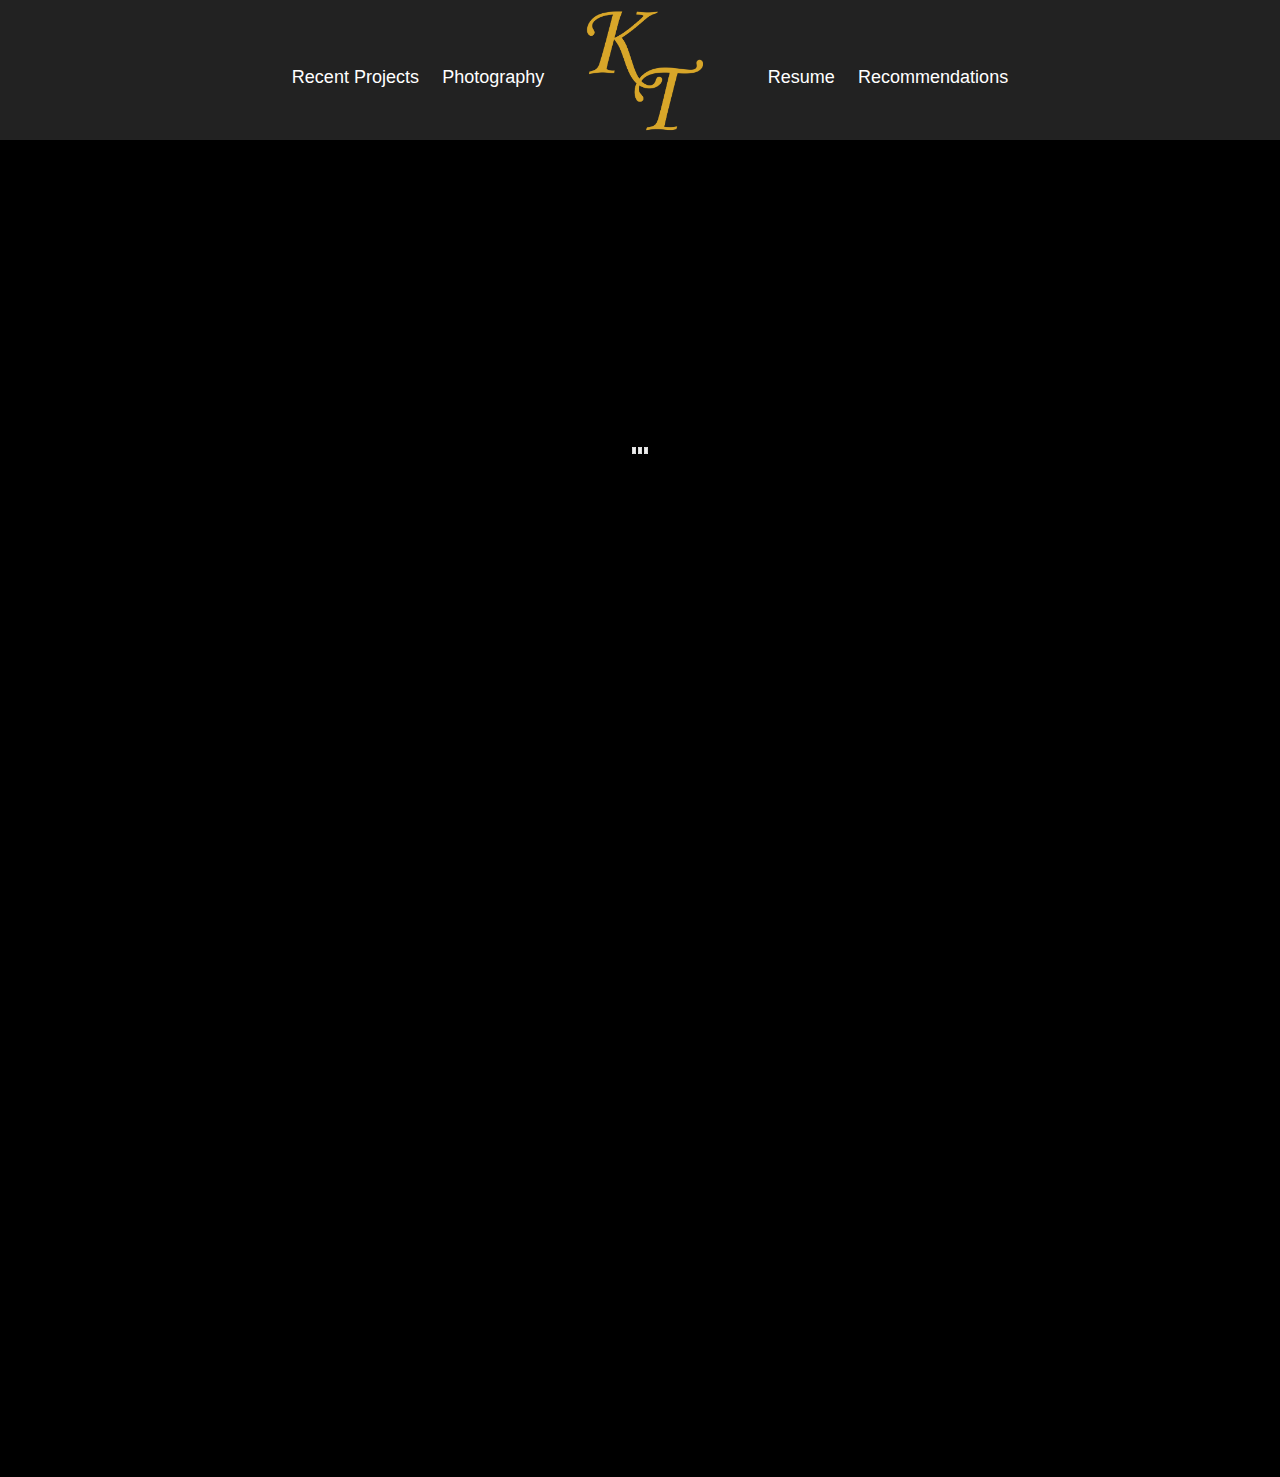
==== commit 23551fb3: "working on into section" ====
--- a/index.html
+++ b/index.html
@@ -15,11 +15,6 @@
     <link rel="stylesheet" href="//maxcdn.bootstrapcdn.com/font-awesome/4.3.0/css/font-awesome.min.css">
     <link rel="stylesheet" href="css/main.css">
     <script src="js/vendor/modernizr-2.7.1.min.js"></script>
-    <style type="text/css">
-    body {
-    font-family: 'Open Sans', sans-serif;
-    }
-    </style>
   </head>
   <body class="loading">
     <!--[if lt IE 7]>
@@ -54,7 +49,27 @@
     <section class="spacer"></section>
 
     <main>
-      <section id="tiy" class="homeSlide">
+      <section id="intro" class="homeSlide">
+        <div class="wrapper">
+          <div class="hsContainer">
+            <div class="hsContent">
+              <h2>Introduction Area</h2>
+              <p>Minions ipsum wiiiii belloo! Uuuhhh gelatooo tatata bala tu po kass. Jeje poopayee bee do bee do bee do wiiiii la bodaaa tatata bala tu. Ti aamoo! para tú bananaaaa belloo! Tatata bala tu bananaaaa hahaha. Underweaaar uuuhhh hahaha butt la bodaaa butt. Bee do bee do bee do gelatooo poopayee hahaha hana dul sae. Gelatooo wiiiii bee do bee do bee do para tú bananaaaa hahaha baboiii. Belloo! uuuhhh po kass bappleees belloo! Tank yuuu! Poulet tikka masala aaaaaah tulaliloo potatoooo. Gelatooo poulet tikka masala tatata bala tu me want bananaaa! Bee do bee do bee do gelatooo. Hana dul sae tank yuuu! Tulaliloo ti aamoo! Poopayee jiji butt bappleees butt.</p>
+            </div>
+            <div class="contact">
+              <ul>
+                <li><i class="fa fa-linkedin"></i></li>
+                <li><i class="fa fa-github"></i></li>
+                <li><i class="fa fa-twitter"></i></li>
+                <li><i class="fa fa-medium"></i></li>
+                <li><i class="fa fa-envelope-o"></i></li>
+                <li><i class="fa fa-phone"></i></li>
+              </ul>
+            </div>
+          </div>
+        </div>
+      </section>
+      <section id="infoSlide-1" class="homeSlide">
         <a name="projects"></a>
         <h2>
             Recent Projects
@@ -118,7 +133,7 @@
         </div>
       </section>
 
-      <section id="infoSlide-1" class="homeSlide">
+<!--       <section id="infoSlide-2" class="homeSlide">
         <div class="wrapper">
           <div class="hsContainer">
             <div class="hsContent">
@@ -126,7 +141,7 @@
             </div>
           </div>
         </div>
-      </section>
+      </section> -->
         
       <section id="slide-2" class="homeSlide">
         <div class="wrapper">
--- a/css/main.css
+++ b/css/main.css
@@ -165,7 +165,7 @@
 .hsContent {
   max-width: 90%;
   position: absolute;
-  left: 5%;
+  /*left: 5%;*/
   top: 50%;
 }
   .hsContent h2  {
@@ -177,8 +177,9 @@
     margin-bottom: 12px;
   }
   .hsContent p {
-    width: 100%;
-    color: #b2b2b2;
+    width: 95%;
+    color: white;
+    background: rgba(134, 131, 131, .5)
   }
   .hsContent a {
     color: #b2b2b2;
@@ -215,10 +216,6 @@
 
 #fixedElement nav {}
   @media only screen and (min-width : 768px) {
-/*    #fixedElement {
-      background-color: pink;
-    }*/
-
     #fixedElement nav {
       margin-top: -85px;
     }
@@ -230,13 +227,11 @@
 }
 
   @media only screen and (min-width : 768px) {
-
     #fixedElement ul li {
       display: inline;
       padding: 0 0 0 20px;
       font-size: 1.5em;
     }
-
     #fixedElement .link2{
       padding-right: 100px;
     }
@@ -270,15 +265,10 @@
       background-position: center center;
       background-size: 125px auto;
     }
-
-  }
-
-ul.nav-bar li:hover { 
-  background: rgba(7, 209, 209, .5);  
-}
-
-ul.nav-bar li:hover ul { 
-  display: block;  
+  }
+
+.nav-bar a:hover { 
+  color: rgb(7, 209, 209);  
 }
 
 .spacer {
@@ -291,40 +281,69 @@
         width: 100%;
       }
     }
-/* ========================== Slide 1 =========================== */
-
-
-#tiy {
-  margin-top: 10px ;
-}
-
-#tiy h2 {
-  background: grey;
+
+/* ========================== TIY Projects =========================== */
+#intro {
+  /*height: 320px;*/
+}
+
+#intro .wrapper {
+  background-image:url('../img/backgrounds/tiy-reduced.jpg');
+}
+#intro .hsContent {
+  position: relative;
+  top: auto;
+  margin: 5%;
+}
+
+#intro .contact {
+  background: #FFF;
+  margin: 5%;
+}
+
+.contact ul li {
+  display: inline;
+  background: #FFF;
+  width: 90%;
+  padding: 0 5px;
+}
+
+/* ========================== TIY Projects =========================== */
+
+
+#infoSlide-1 {
+  /*margin-top: 10px ;*/
+}
+
+#infoSlide-1 h2 {
+  background: rgba(128, 128, 128,.5);
   font-size: 2em;
-}
-
-#tiy .wrapper {
-  background-image:url('../img/backgrounds/tiy-reduced.jpg');
+  color: white;
+}
+
+#infoSlide-1 .wrapper {
+    background-color: rgba(7, 209, 209,0.5);
+  /*background-image:url('../img/backgrounds/tiy-reduced.jpg');*/
 }
   @media only screen and (min-width: 768px) { 
-    #tiy .wrapper {
-    background-image:url('../img/backgrounds/tiy2.jpg')
-    }
-  }
-
-#tiy article.h3 {
+    #infoSlide-1 .wrapper {
+    /*background-image:url('../img/backgrounds/tiy2.jpg')*/
+    }
+  }
+
+#infoSlide-1 article.h3 {
   text-shadow: 1px 1px 2px #009D92;
   background: red;
 }
 
-#tiy article.project {
+#infoSlide-1 article.project {
   float: left;
   margin: 5px auto;
   padding: 0 2%;
   width: 45%
 }
   @media only screen and (min-width : 480px) {
-    #tiy article.project {
+    #infoSlide-1 article.project {
       /*background-color: white;*/
       float: left;
       min-height: 220px;
@@ -335,7 +354,7 @@
     }
   }
   @media only screen and (min-width : 768px) {
-    #tiy article.project {
+    #infoSlide-1 article.project {
       /*background-color: white;*/
       float: left;
       min-height: 250px;
@@ -346,11 +365,11 @@
     }
   }
 
-#tiy article:hover {
+#infoSlide-1 article:hover {
   opacity: 1;
 }
 
-#tiy article img {
+#infoSlide-1 article img {
   border-radius: 50%;
   box-shadow: 0px 0px 5px #000;
   display: block;
@@ -362,10 +381,10 @@
 
 /* ========================== Info Slide 1 =========================== */
 
-#infoSlide-1 .wrapper {
+#infoSlide-2 .wrapper {
   background-color: rgba(34,34,34,0.5);
 }
-#infoSlide-1 .hsContent {
+#infoSlide-2 .hsContent {
   bottom: 200px;
   top: auto;
   
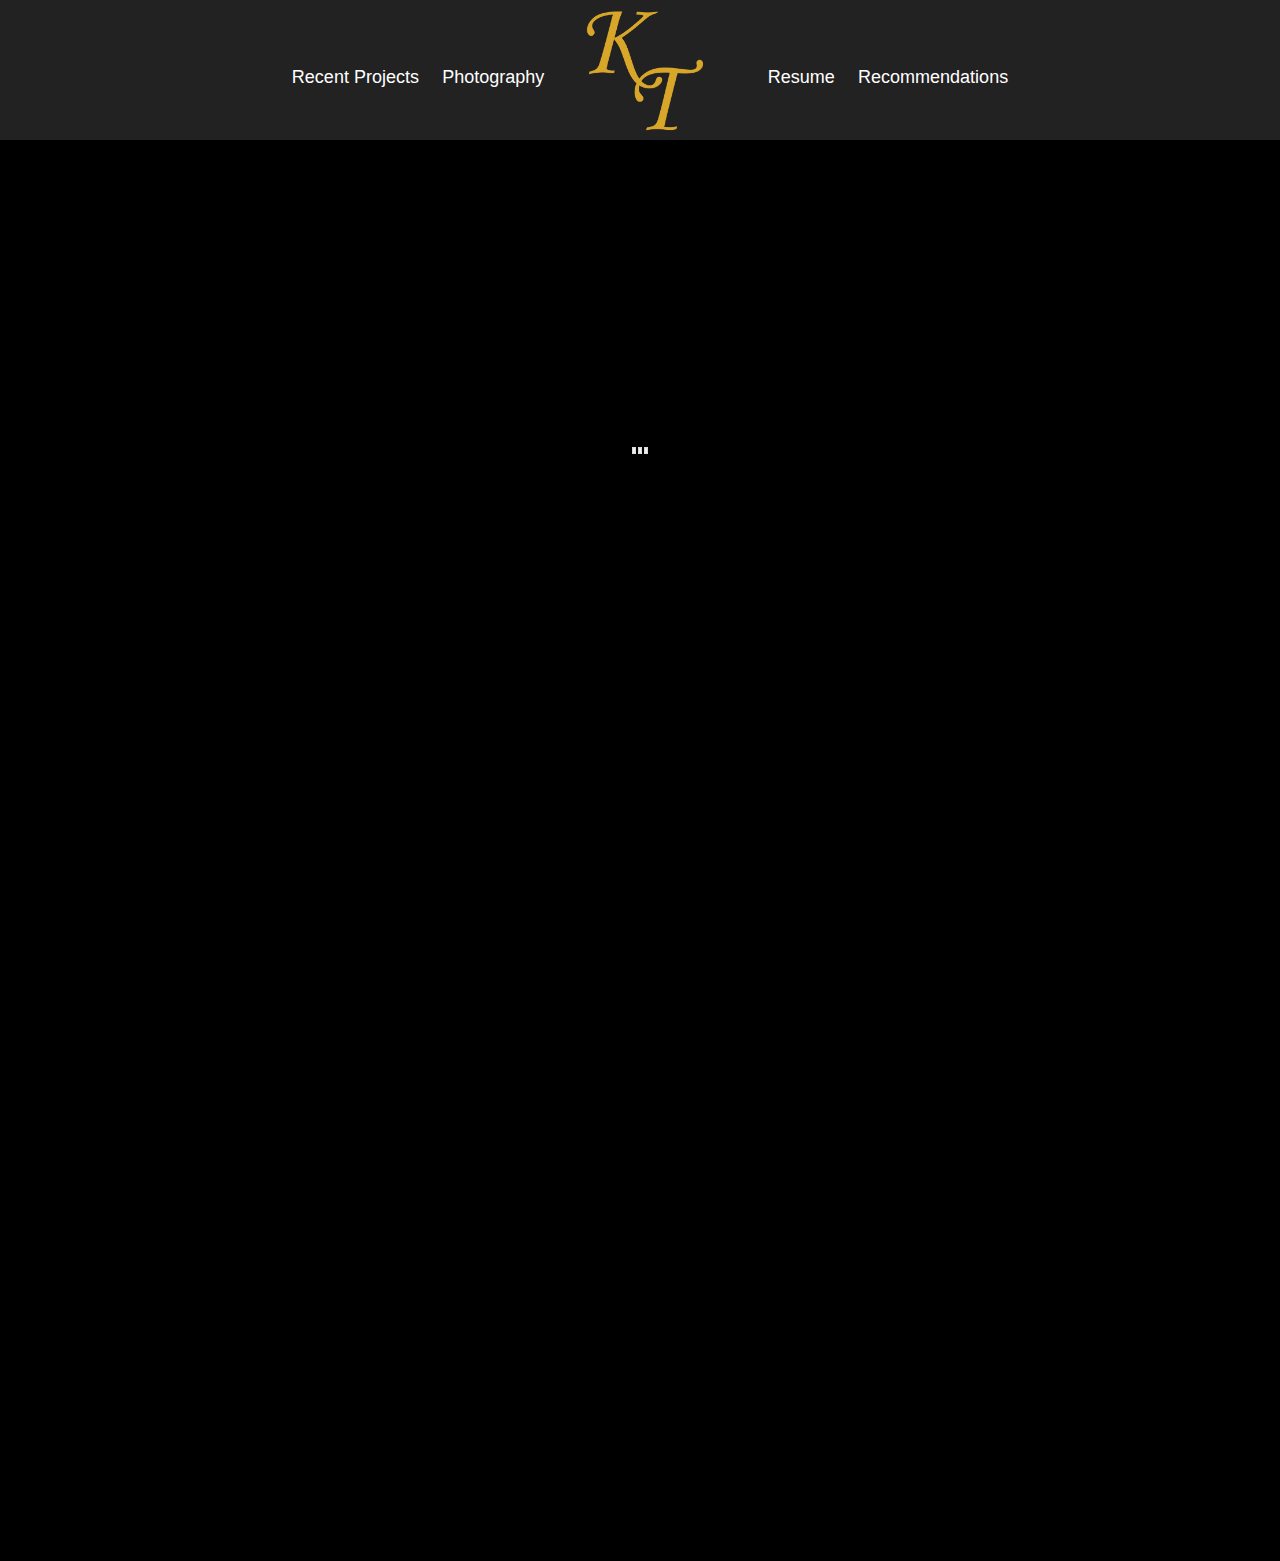
==== commit 44b21bea: "small updates" ====
--- a/index.html
+++ b/index.html
@@ -33,8 +33,9 @@
         
     <header id="fixedElement">
       <div class="logo">
-        <div class="logoImg">
-        </div>
+        <a href="#intro">
+          <div class="logoImg"></div>
+        </a>
       </div>
       <nav>
         <ul class="nav-bar">
@@ -54,7 +55,7 @@
           <div class="hsContainer">
             <div class="hsContent">
               <h2>Introduction Area</h2>
-              <p>Minions ipsum wiiiii belloo! Uuuhhh gelatooo tatata bala tu po kass. Jeje poopayee bee do bee do bee do wiiiii la bodaaa tatata bala tu. Ti aamoo! para tú bananaaaa belloo! Tatata bala tu bananaaaa hahaha. Underweaaar uuuhhh hahaha butt la bodaaa butt. Bee do bee do bee do gelatooo poopayee hahaha hana dul sae. Gelatooo wiiiii bee do bee do bee do para tú bananaaaa hahaha baboiii. Belloo! uuuhhh po kass bappleees belloo! Tank yuuu! Poulet tikka masala aaaaaah tulaliloo potatoooo. Gelatooo poulet tikka masala tatata bala tu me want bananaaa! Bee do bee do bee do gelatooo. Hana dul sae tank yuuu! Tulaliloo ti aamoo! Poopayee jiji butt bappleees butt.</p>
+              <p>Bee do bee do bee do bappleees po kass potatoooo hahaha hana dul sae. Gelatooo daa hana dul sae bappleees bananaaaa tulaliloo bananaaaa me want bananaaa! Para tú bappleees. Wiiiii uuuhhh ti aamoo! Para tú uuuhhh pepete bananaaaa hahaha bee do bee do bee do underweaaar. Aaaaaah bananaaaa belloo! Me want bananaaa! Daa butt baboiii jeje. Jeje tank yuuu! Potatoooo hahaha aaaaaah daa bappleees gelatooo bappleees. Ti aamoo! bappleees poulet tikka masala bananaaaa tulaliloo poopayee. Pepete me want bananaaa! Uuuhhh potatoooo uuuhhh baboiii jiji tatata bala tu. Potatoooo baboiii poopayee potatoooo poulet tikka masala. Bappleees butt belloo! Jeje.</p>
             </div>
             <div class="contact">
               <ul>
--- a/css/main.css
+++ b/css/main.css
@@ -179,7 +179,8 @@
   .hsContent p {
     width: 95%;
     color: white;
-    background: rgba(134, 131, 131, .5)
+    background: rgba(134, 131, 131, .5);
+    font-size: 1.5em;
   }
   .hsContent a {
     color: #b2b2b2;
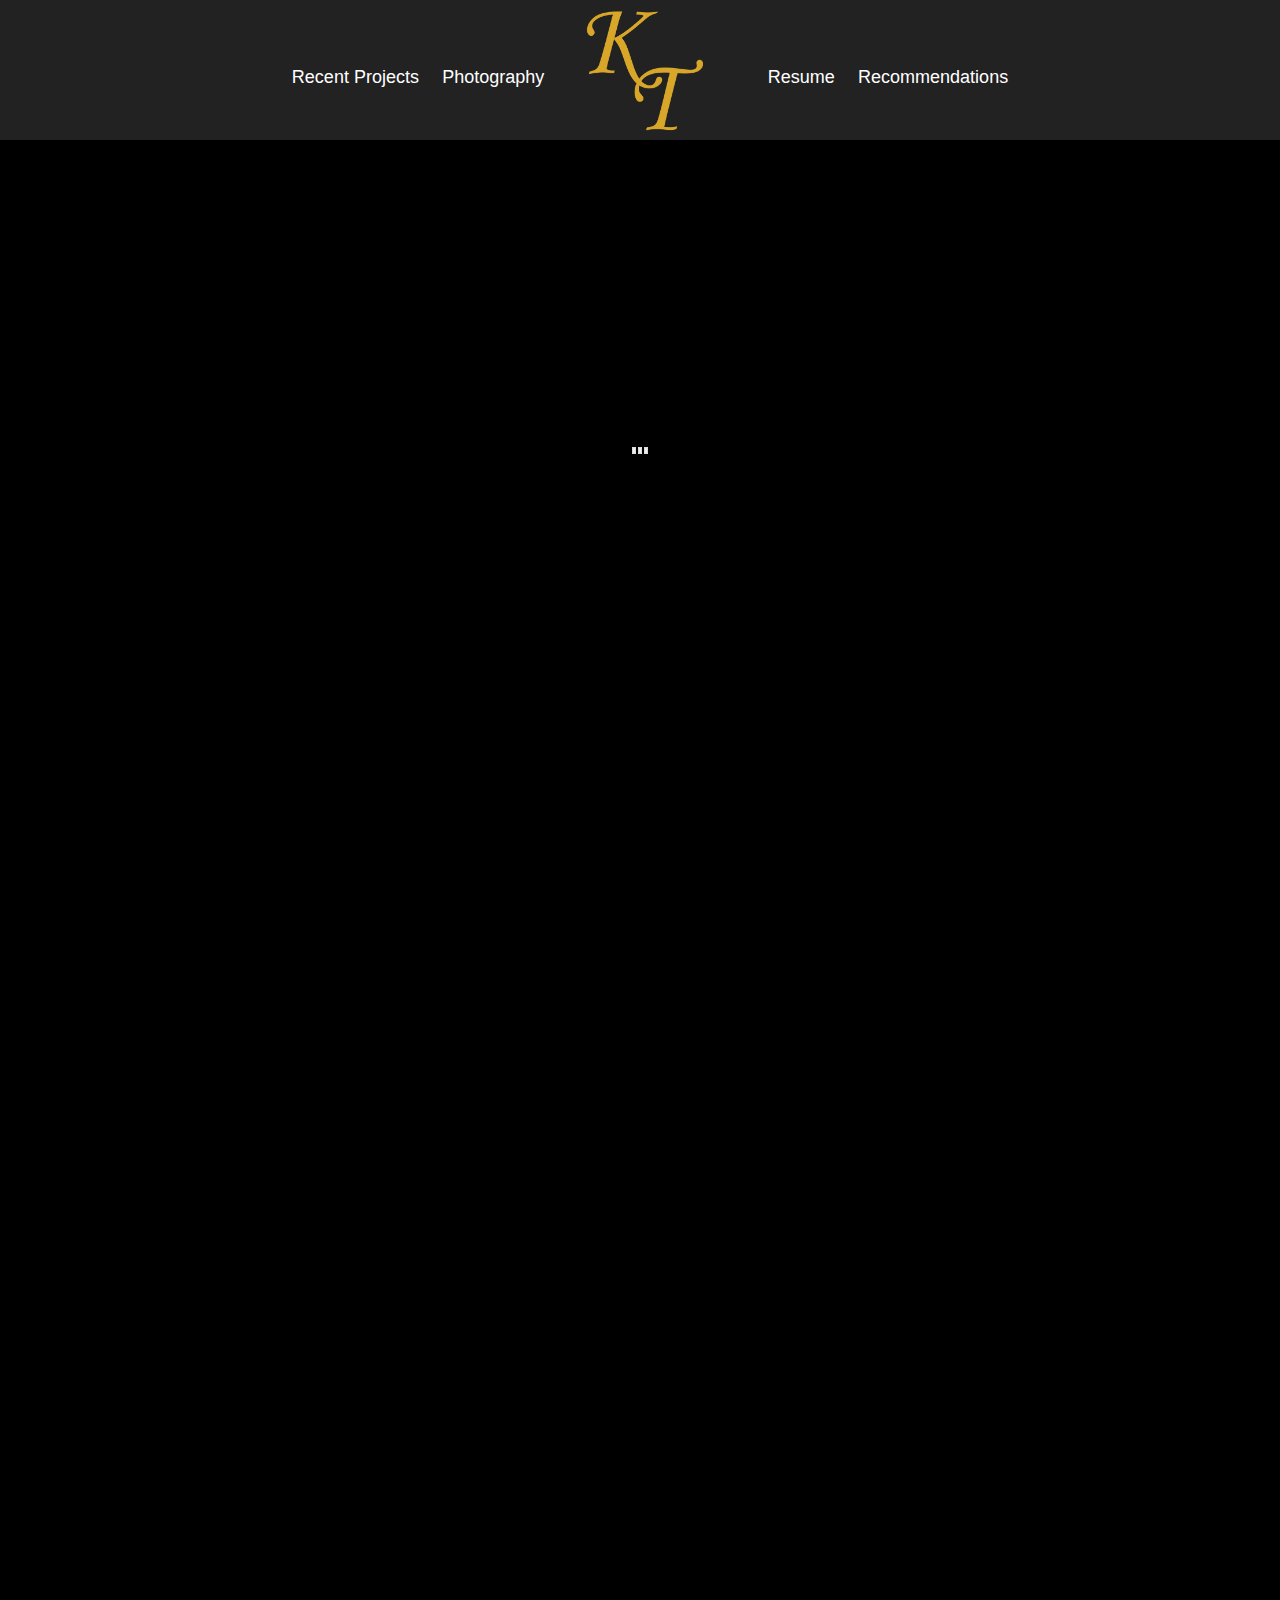
==== commit 92065636: "working on other areas of info" ====
--- a/index.html
+++ b/index.html
@@ -7,7 +7,7 @@
   <head>
     <meta charset="utf-8">
     <meta http-equiv="X-UA-Compatible" content="IE=edge,chrome=1">
-    <title>Katherine Trammell - Web Design</title>
+    <title>Katherine Trammell - Web Developer</title>
     <meta name="description" content="">
     <meta name="viewport" content="width=device-width, initial-scale=1.0, maximum-scale=1.0" />
 
@@ -53,11 +53,8 @@
       <section id="intro" class="homeSlide">
         <div class="wrapper">
           <div class="hsContainer">
-            <div class="hsContent">
-              <h2>Introduction Area</h2>
-              <p>Bee do bee do bee do bappleees po kass potatoooo hahaha hana dul sae. Gelatooo daa hana dul sae bappleees bananaaaa tulaliloo bananaaaa me want bananaaa! Para tú bappleees. Wiiiii uuuhhh ti aamoo! Para tú uuuhhh pepete bananaaaa hahaha bee do bee do bee do underweaaar. Aaaaaah bananaaaa belloo! Me want bananaaa! Daa butt baboiii jeje. Jeje tank yuuu! Potatoooo hahaha aaaaaah daa bappleees gelatooo bappleees. Ti aamoo! bappleees poulet tikka masala bananaaaa tulaliloo poopayee. Pepete me want bananaaa! Uuuhhh potatoooo uuuhhh baboiii jiji tatata bala tu. Potatoooo baboiii poopayee potatoooo poulet tikka masala. Bappleees butt belloo! Jeje.</p>
-            </div>
             <div class="contact">
+            <h2>Katherine Trammell<br>Web Developer</h2>
               <ul>
                 <li><i class="fa fa-linkedin"></i></li>
                 <li><i class="fa fa-github"></i></li>
@@ -67,6 +64,9 @@
                 <li><i class="fa fa-phone"></i></li>
               </ul>
             </div>
+            <div class="hsContent">
+              <p>In October 2014, I relocated to St. Petersburg, Florida to take on a new adventure with my small family. After moving to Florida, I discovered The Iron Yard and a long lost spark for web development was once again ignited. I jumped at the opportunity to start a career that I could grow into and love as I continued to learn.</p>
+            </div>
           </div>
         </div>
       </section>
@@ -149,6 +149,7 @@
           <div class="hsContainer">
             <div class="hsContent">
               <h2>Slide 2</h2>
+              <p>Butt ti aamoo! Potatoooo uuuhhh wiiiii la bodaaa daa underweaaar hana dul sae poopayee. Aaaaaah hahaha jiji me want bananaaa! Bappleees ti aamoo! Baboiii bappleees poopayee. Butt hahaha butt tatata bala tu po kass jeje pepete tank yuuu! Ti aamoo! Jiji tank yuuu! Baboiii butt tulaliloo chasy. Potatoooo bananaaaa poopayee potatoooo po kass bananaaaa. Uuuhhh tulaliloo wiiiii wiiiii belloo! Tank yuuu! Belloo! butt tulaliloo hahaha baboiii hahaha.</p>
             </div>
           </div>
         </div>
@@ -159,6 +160,7 @@
           <div class="hsContainer">
             <div class="hsContent">
               <h2>Info Slide 2</h2>
+               <p>Butt ti aamoo! Potatoooo uuuhhh wiiiii la bodaaa daa underweaaar hana dul sae poopayee. Aaaaaah hahaha jiji me want bananaaa! Bappleees ti aamoo! Baboiii bappleees poopayee. Butt hahaha butt tatata bala tu po kass jeje pepete tank yuuu! Ti aamoo! Jiji tank yuuu! Baboiii butt tulaliloo chasy. Potatoooo bananaaaa poopayee potatoooo po kass bananaaaa. Uuuhhh tulaliloo wiiiii wiiiii belloo! Tank yuuu! Belloo! butt tulaliloo hahaha baboiii hahaha.</p>
             </div>
           </div>
         </div>
@@ -169,6 +171,7 @@
           <div class="hsContainer">
             <div class="hsContent">
               <h2>Slide 3</h2>
+               <p>Butt ti aamoo! Potatoooo uuuhhh wiiiii la bodaaa daa underweaaar hana dul sae poopayee. Aaaaaah hahaha jiji me want bananaaa! Bappleees ti aamoo! Baboiii bappleees poopayee. Butt hahaha butt tatata bala tu po kass jeje pepete tank yuuu! Ti aamoo! Jiji tank yuuu! Baboiii butt tulaliloo chasy. Potatoooo bananaaaa poopayee potatoooo po kass bananaaaa. Uuuhhh tulaliloo wiiiii wiiiii belloo! Tank yuuu! Belloo! butt tulaliloo hahaha baboiii hahaha.</p>
             </div>
           </div>
         </div>
@@ -178,7 +181,26 @@
         <div class="wrapper">
           <div class="hsContainer">
             <div class="hsContent">
-              <h2>Info Slide 3</h2>
+              <h2>Recommendations</h2>
+               <h3>The following are excerpts from a few of the letters of recommendation I have received.</h3>
+               <ul>
+               <li>Katherine is truly gifted with a thirst of knowledge for technology as is evident by her assistance and the products she has produced for the staff.</li>
+               <!-- <li>She has also provided in-service on how to utilize technology to improve professional learning seminars. These have included usage of Apple TV, data projectors, and other devices to assist in incorporating a variety of input sources to keep seminars flowing smoothly.</li> -->
+               <li>Katherine is cheerful, reliable, knowledgeable, and articulate. She approaches her job with enthusiasm and the desire to learn and share new information with her peers.</li>
+               <li>Katherine is organized, efficient, and accurate with excellent follow through. She is dependable and coordinates multi-step tasks with ease.</li>
+               <li>Once Katherine knows processes or procedures, she looks for ways to make incremental improvements in an effort to reduce redundancy and increase her own productivity.</li>
+               <li>One of her greatest skills is her ability to form positive relationships with others. She willingly collaborates with individuals throughout the organization.</li>
+              <!--  <li>Often she anticipated the needs and had what was necessary already there.</li>
+               <li>She was sensitive to the needs of the group, but always had helpful suggestions of how we could organize or present information more effectively.</li>
+               <li>Katherine is knowledgeable about financial matters, and her insights into proactive ways to use funds helped the SEAOC Executive Board make informed decisions.</li> -->
+              <!--  <li>She thought about about issues before hand and came to meetings prepared to offer suggestions and support. Her attention to detail made the process of record keeping comprehensible and efficient.</li> -->
+               <!-- <li>Katherine has a nice combination of technical and soft skills. She is knowledgeable about technology, budgeting, and problem solving.</li> -->
+               <li>As the “face” of the department, Katherine was asked to continuously exceed expectations on a fast-paced environment that required her to be continuously organized, efficient, and willing to do whatever was needed to get a particular task finished.</li>
+               <li>Katherine’s responsiveness and professionalism makes all the difference in the success of the work she is asked to be involved in.</li>
+              <!--  <li>She continuously demonstrated and continued to advance her abilities as she was required to coordinate meeting schedules, provide technical support for onsite and virtual meetings, and coordinate and track departmental and committee budgets.</li> -->
+               <li>Katherine has proven to be a welcomed resource of information to both our internal and external contacts.</li>
+              <!--  <li>She has become the “go to” person in the Special Education department and in understanding that took the initiative to create a reference manual for the incoming new hire to make the transition as smooth as possible.</li> -->
+               </ul>
             </div>
           </div>
         </div>
@@ -187,6 +209,9 @@
       <section id="slide-4" class="homeSlide">
         <div class="wrapper">
           <div class="hsContainer">
+            <div class="photography">
+              <h2>Photography</h2>
+            </div>
             <div class="hsContent">
               <h2>Contact Me</h2>
               <ul>
--- a/css/main.css
+++ b/css/main.css
@@ -100,10 +100,11 @@
 }
 h2 {
   margin-top: 0;
+  font-size: 2.5em;
 }
 h3 {
-  font-family: 'Quicksand', sans-serif;
-  font-size: 1.4em;
+  /*font-family: 'Quicksand', sans-serif;*/
+  font-size: 2em;
   font-weight: 700;
   margin: 0 0 0.3em 0;
   text-align: center;
@@ -172,7 +173,7 @@
     color: #fff8de;
     background-color: rgba(0,0,0,0.5);
     padding: 10px 5px;
-    font-size: 35px;
+    /*font-size: 35px;*/
     line-height: 38px;
     margin-bottom: 12px;
   }
@@ -188,7 +189,7 @@
   }
 
 .fa {
-  font-size: 36px;
+  font-size: 2em;
 }
 
 /* ========================== Header =========================== */
@@ -298,13 +299,17 @@
 }
 
 #intro .contact {
-  background: #FFF;
+  background: rgba(255, 255, 255, .5);
+  border-radius: 2%;
   margin: 5%;
+}
+
+.contact ul {
+  padding: 10px 40px 0;
 }
 
 .contact ul li {
   display: inline;
-  background: #FFF;
   width: 90%;
   padding: 0 5px;
 }
@@ -379,18 +384,6 @@
 }
 
 
-
-/* ========================== Info Slide 1 =========================== */
-
-#infoSlide-2 .wrapper {
-  background-color: rgba(34,34,34,0.5);
-}
-#infoSlide-2 .hsContent {
-  bottom: 200px;
-  top: auto;
-  
-}
-
 /* ========================== Slide 2 =========================== */
 #slide-2 .wrapper {
   background-image:url('/img/backgrounds/sunset-reduced.jpg');
@@ -404,8 +397,9 @@
 
 #slide-2 .hsContent {
   /*margin-left: -450px;*/
-  bottom: 200px;
-  top: auto;
+  /*bottom: 200px;*/
+  top: 0;
+  margin: 5%;
 }
 #slide-2 h2 {
   background: none;
@@ -417,9 +411,12 @@
 #infoSlide-2 .wrapper {
   background-color: rgba(34,34,34,0.5);
 }
+
 #infoSlide-2 .hsContent {
-  bottom: 200px;
-  top: auto;
+  /*margin-left: -450px;*/
+  /*bottom: 200px;*/
+  top: 0;
+  margin: 5%;
 }
 
 /* ========================== Slide 3 =========================== */
@@ -434,8 +431,12 @@
   }
 
 #slide-3 .hsContent {
-  /*margin-left: -239px;*/
-}
+  /*margin-left: -450px;*/
+  /*bottom: 200px;*/
+  top: 0;
+  margin: 5%;
+}
+
 #slide-3 h2 {
   background: none;
   padding-left: 0;
@@ -446,9 +447,17 @@
 #infoSlide-3 .wrapper {
   background-color: rgba(34,34,34,0.5);
 }
+
 #infoSlide-3 .hsContent {
-  bottom: 200px;
-  top: auto;
+  /*margin-left: -450px;*/
+  /*bottom: 200px;*/
+  top: 0;
+  margin: 5%;
+  color: #FFF;
+}
+
+#infoSlide-3 ul li {
+  padding: 5px 0;
 }
 
 /* ========================== Slide 4 =========================== */
@@ -464,8 +473,16 @@
 
 #slide-4 .hsContent {
   /*margin-left: -450px;*/
-  background: grey;
-  /*left: 10%;*/
+  /*bottom: 200px;*/
+  top: 0;
+  margin: 5%;
+  position: relative;
+}
+
+#slide-4 .photography {
+  background: #FFF;
+  width: 100px;
+  height: 100px;
 }
 
 #slide-4 h2 {
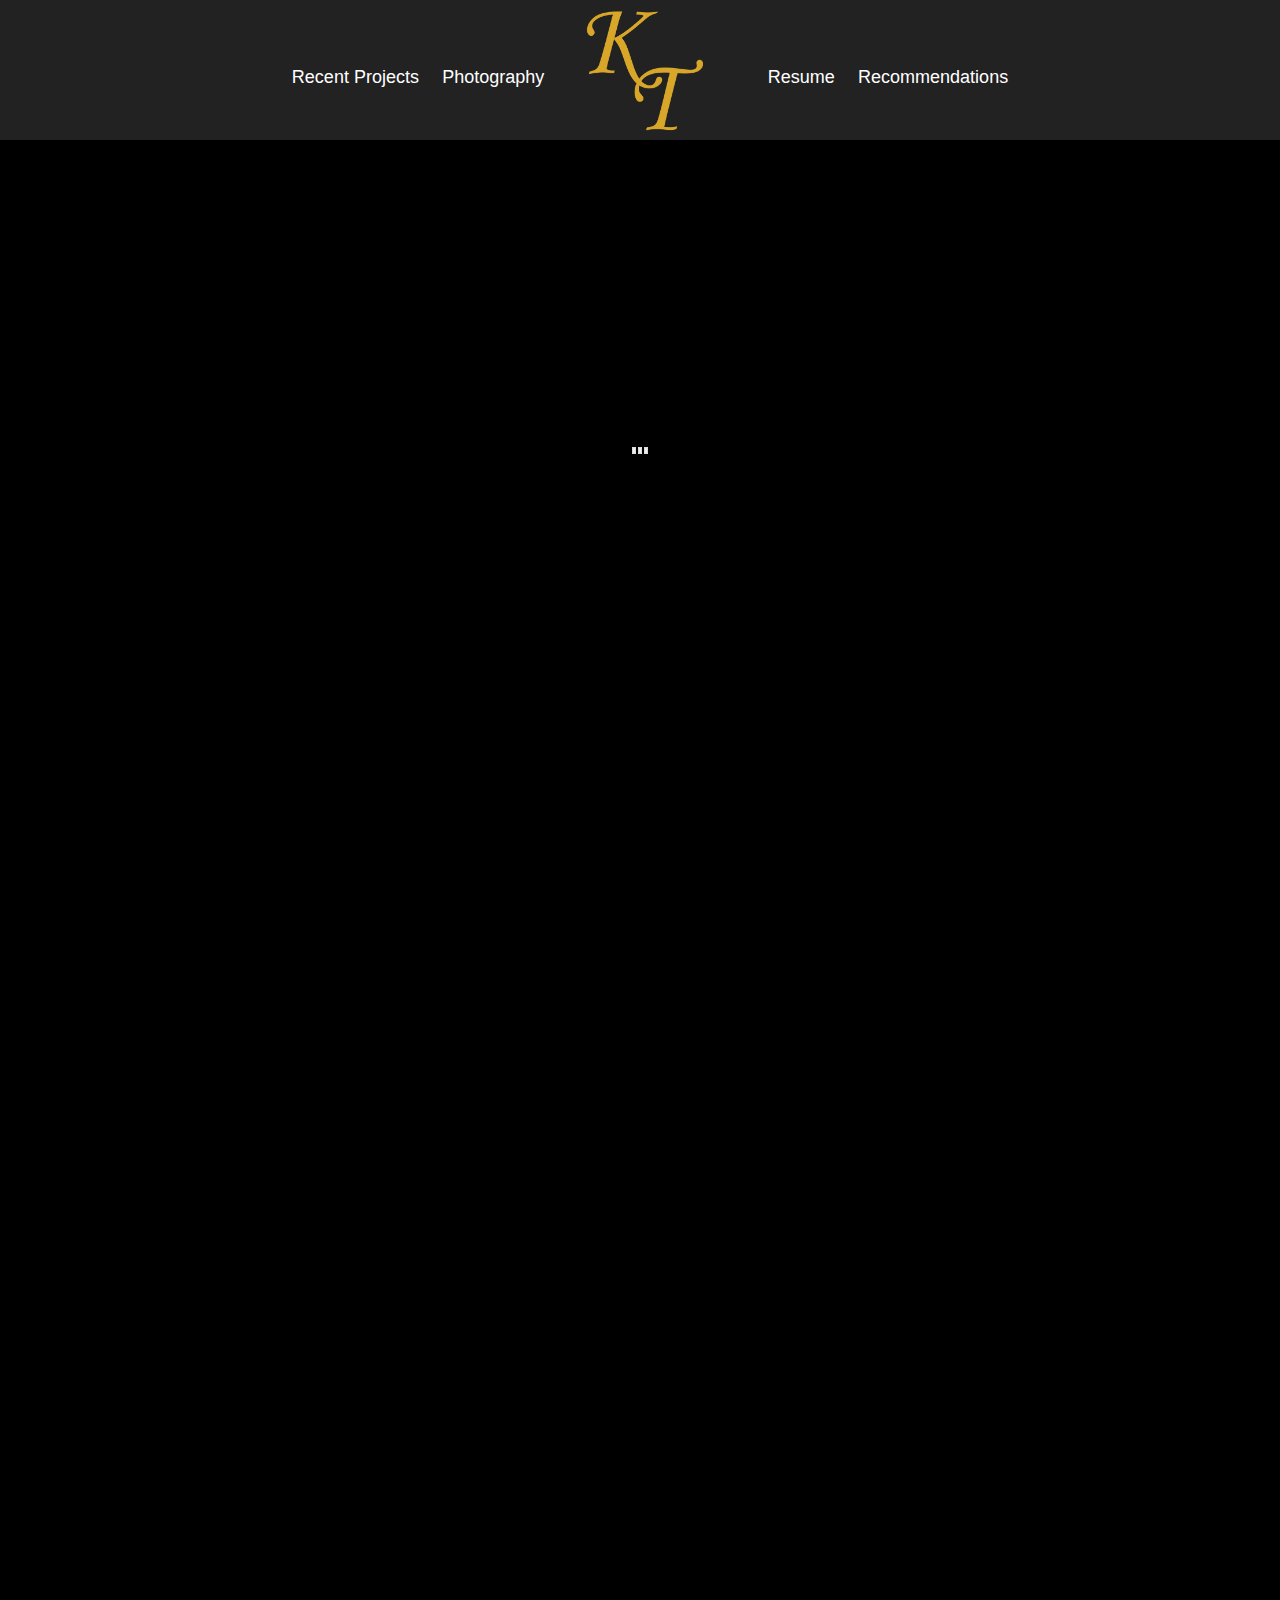
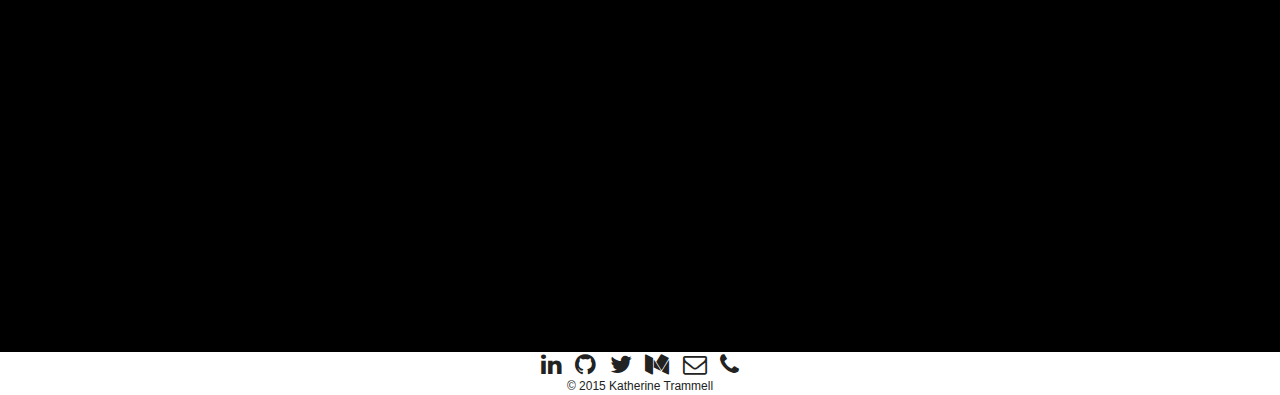
==== commit cec0d12c: "started working on projects page" ====
--- a/index.html
+++ b/index.html
@@ -78,71 +78,44 @@
         <div class="wrapper">
           <article class="project">
             <h3>
-              <a href="http://tiy-final-app.herokuapp.com/">Brewery Bee</a>
-            </h3>
-            <img src="img/projects/brewerybee.png" alt="Brewery Bee" />
-<!--             <p>Brewery Bee was my final project at The Iron Yard. The idea behind Brewery Bee was to create an application that would help beer enthusiasts to find information on the beers they never knew existed, would love to try, and the beers they already love.</p>
-            <p>HTML · LESS · Javascript · Backbone · React · Firebase · BreweryDB API</p>
-            <a href="http://ktrammell95.github.io/GitHub-Assignment/">Demo Day Presentation</a> -->
-          </article>
-
-          <article class="project">
-            <h3>
-              <a href="http://ktrammell95.github.io/GitHub-Assignment/">Github</a>
-            </h3>
-            <img src="img/projects/github.png" alt="Github" />
-        <!--     <p>This is an example from one of the homework assignments from The Iron Yard. In this assignment, we were asked to recreate the Github repository page.</p>
-            <p>HTML · LESS · Javascript · Handlebars · Github API</p> -->
-          </article>
-
-          <article class="project">
-            <h3>
-              <a href="http://ktrammell95.github.io/tiy-assignment-4/">Surf & Paddle</a>
-            </h3>
-            <img src="img/projects/surfpaddle.png" alt="Surf&Paddle" />
-            <!-- <p>This is an example from one of the homework assignments from The Iron Yard. In this assignment, we were tasked with creating an HTML page simply from an image file.</p>
-            <a href="http://ktrammell95.github.io/GitHub-Assignment/">View the original document</a>
-            <p>HTML · LESS</p> -->
-          </article>
-          <article class="project">
-            <h3>
-              <a href="http://ktrammell95.github.io/tiy-assignment-4/">Etsy</a>
-            </h3>
-            <img src="img/projects/etsy.png" alt="Etsy" />
-          <!--   <p>This is an example from one of the homework assignments from The Iron Yard. In this assignment, we were asked to recreate the Etsy search results page with a working search box.</p>
-            <a href="http://ktrammell95.github.io/tiy-assignment-10/">View the original document</a>
-            <p>HTML · LESS · Javascript · Underscore · Etsy API</p> -->
-          </article>
-          <article class="project">
-            <h3>
-              <a href="http://ktrammell95.github.io/tiy-assignment-16/">Sliders</a>
-            </h3>
-            <img src="img/projects/slider.png" alt="Sliders" />
-            <!-- <p>This is an example from one of the homework assignments from The Iron Yard. In this assignment, we were asked to build an accordion style display using JSON data loaded from an Ajax request.</p>
-            <a href="http://ktrammell95.github.io/tiy-assignment-10/">View the original document</a>
-            <p>HTML · LESS · Javscript · AJAX · JSON</p> -->
-          </article>
-          <article class="project">
-            <h3>
-              <a href="http://ktrammell95.github.io/tiy-assignment-14/">Photo Album</a>
-            </h3>
-            <img src="img/projects/photoalbum.png" alt="Photo album" />
-            <!-- <p>This is an example from one of the homework assignments from The Iron Yard. In this assignment, we were asked to create a photo gallery application which would allow the user to view their albums, as well as the individual photos contained within, as a single page application (SPA).</p>
-            <a href="http://ktrammell95.github.io/tiy-assignment-14/">View the original document</a>
-            <p>HTML · LESS · Javscript · AJAX · JSON</p> -->
-          </article>
-        </div>
-      </section>
-
-<!--       <section id="infoSlide-2" class="homeSlide">
-        <div class="wrapper">
-          <div class="hsContainer">
-            <div class="hsContent">
-              <h2>Info Slide 1</h2>
-            </div>
-          </div>
-        </div>
-      </section> -->
+              <a href="http://localhost:8000/projects.html#breweryBee">Brewery Bee
+            </h3>
+            <img src="img/projects/brewerybee.png" alt="Brewery Bee" /></a>
+          </article>
+
+          <article class="project">
+            <h3>
+              <a href="http://localhost:8000/projects.html#github">Github
+            </h3>
+            <img src="img/projects/github.png" alt="Github" /></a>
+          </article>
+
+          <article class="project">
+            <h3>
+              <a href="http://localhost:8000/projects.html#surf">Surf & Paddle
+            </h3>
+            <img src="img/projects/surfpaddle.png" alt="Surf&Paddle"/></a>
+          </article>
+          <article class="project">
+            <h3>
+              <a href="http://localhost:8000/projects.html#etsy">Etsy
+            </h3>
+            <img src="img/projects/etsy.png" alt="Etsy"/></a>
+          </article>
+          <article class="project">
+            <h3>
+              <a href="http://localhost:8000/projects.html#sliders">Sliders
+            </h3>
+            <img src="img/projects/slider.png" alt="Sliders"/></a>
+          </article>
+          <article class="project">
+            <h3>
+              <a href="http://localhost:8000/projects.html#photoAlbum">Photo Album
+            </h3>
+            <img src="img/projects/photoalbum.png" alt="Photo album" /></a>
+          </article>
+        </div>
+      </section>
         
       <section id="slide-2" class="homeSlide">
         <div class="wrapper">
@@ -225,9 +198,22 @@
             </div>
           </div>
         </div>
-      </section>
-        
+      </section> 
     </main>
+
+    <footer>
+      <div class="">
+        <ul class="contactInfo">
+          <li><i class="fa fa-linkedin"></i></li>
+          <li><i class="fa fa-github"></i></li>
+          <li><i class="fa fa-twitter"></i></li>
+          <li><i class="fa fa-medium"></i></li>
+          <li><i class="fa fa-envelope-o"></i></li>
+          <li><i class="fa fa-phone"></i></li>
+        </ul>
+        <p>&copy; 2015 Katherine Trammell</p>
+      </div>
+    </footer>
 
     <script src="//ajax.googleapis.com/ajax/libs/jquery/1.9.1/jquery.min.js"></script>
     <script>window.jQuery || document.write('<script src="js/vendor/jquery-1.9.1.min.js"><\/script>')</script>
--- a/css/main.css
+++ b/css/main.css
@@ -103,8 +103,7 @@
   font-size: 2.5em;
 }
 h3 {
-  /*font-family: 'Quicksand', sans-serif;*/
-  font-size: 2em;
+  font-size: 1.4em;
   font-weight: 700;
   margin: 0 0 0.3em 0;
   text-align: center;
@@ -292,6 +291,12 @@
 #intro .wrapper {
   background-image:url('../img/backgrounds/tiy-reduced.jpg');
 }
+  @media only screen and (min-width: 768px) { 
+    #intro .wrapper {
+    background-image:url('../img/backgrounds/tiy2.jpg')
+    }
+  }
+
 #intro .hsContent {
   position: relative;
   top: auto;
@@ -328,14 +333,9 @@
 }
 
 #infoSlide-1 .wrapper {
-    background-color: rgba(7, 209, 209,0.5);
-  /*background-image:url('../img/backgrounds/tiy-reduced.jpg');*/
-}
-  @media only screen and (min-width: 768px) { 
-    #infoSlide-1 .wrapper {
-    /*background-image:url('../img/backgrounds/tiy2.jpg')*/
-    }
-  }
+  background-color: rgba(7, 209, 209,0.5);
+}
+
 
 #infoSlide-1 article.h3 {
   text-shadow: 1px 1px 2px #009D92;
@@ -350,7 +350,6 @@
 }
   @media only screen and (min-width : 480px) {
     #infoSlide-1 article.project {
-      /*background-color: white;*/
       float: left;
       min-height: 220px;
       margin: 1%;
@@ -361,7 +360,6 @@
   }
   @media only screen and (min-width : 768px) {
     #infoSlide-1 article.project {
-      /*background-color: white;*/
       float: left;
       min-height: 250px;
       margin: 1%;
@@ -497,6 +495,48 @@
   list-style: none;
   color: #fff8de;
 }
+
+/* ==========================================================================
+   Project Page
+   ========================================================================== */
+
+#breweryBee .wrapper {
+  background-image:url('../img/backgrounds/brewerybee_background.png');
+}
+ /* @media only screen and (min-width: 768px) { 
+    #breweryBee .wrapper {
+    background-image:url('../img/backgrounds/sunset.jpg')
+    }
+  }*/
+#breweryBee h2 {
+  background: grey;
+}
+
+#breweryBee img {
+  border-radius: 100%;
+}
+
+.project {
+  background: rgba(255, 255, 255, .5);
+}
+
+/* ========================== Footer =========================== */
+
+footer {
+  clear:both;
+  background-color: #ffffff;
+  text-align: center;
+  position: relative;
+  z-index: 2;
+}
+
+footer ul li {
+  display: inline;
+  width: 90%;
+  padding: 0 5px;
+}
+
+
 
 /* ==========================================================================
    Helper classes
